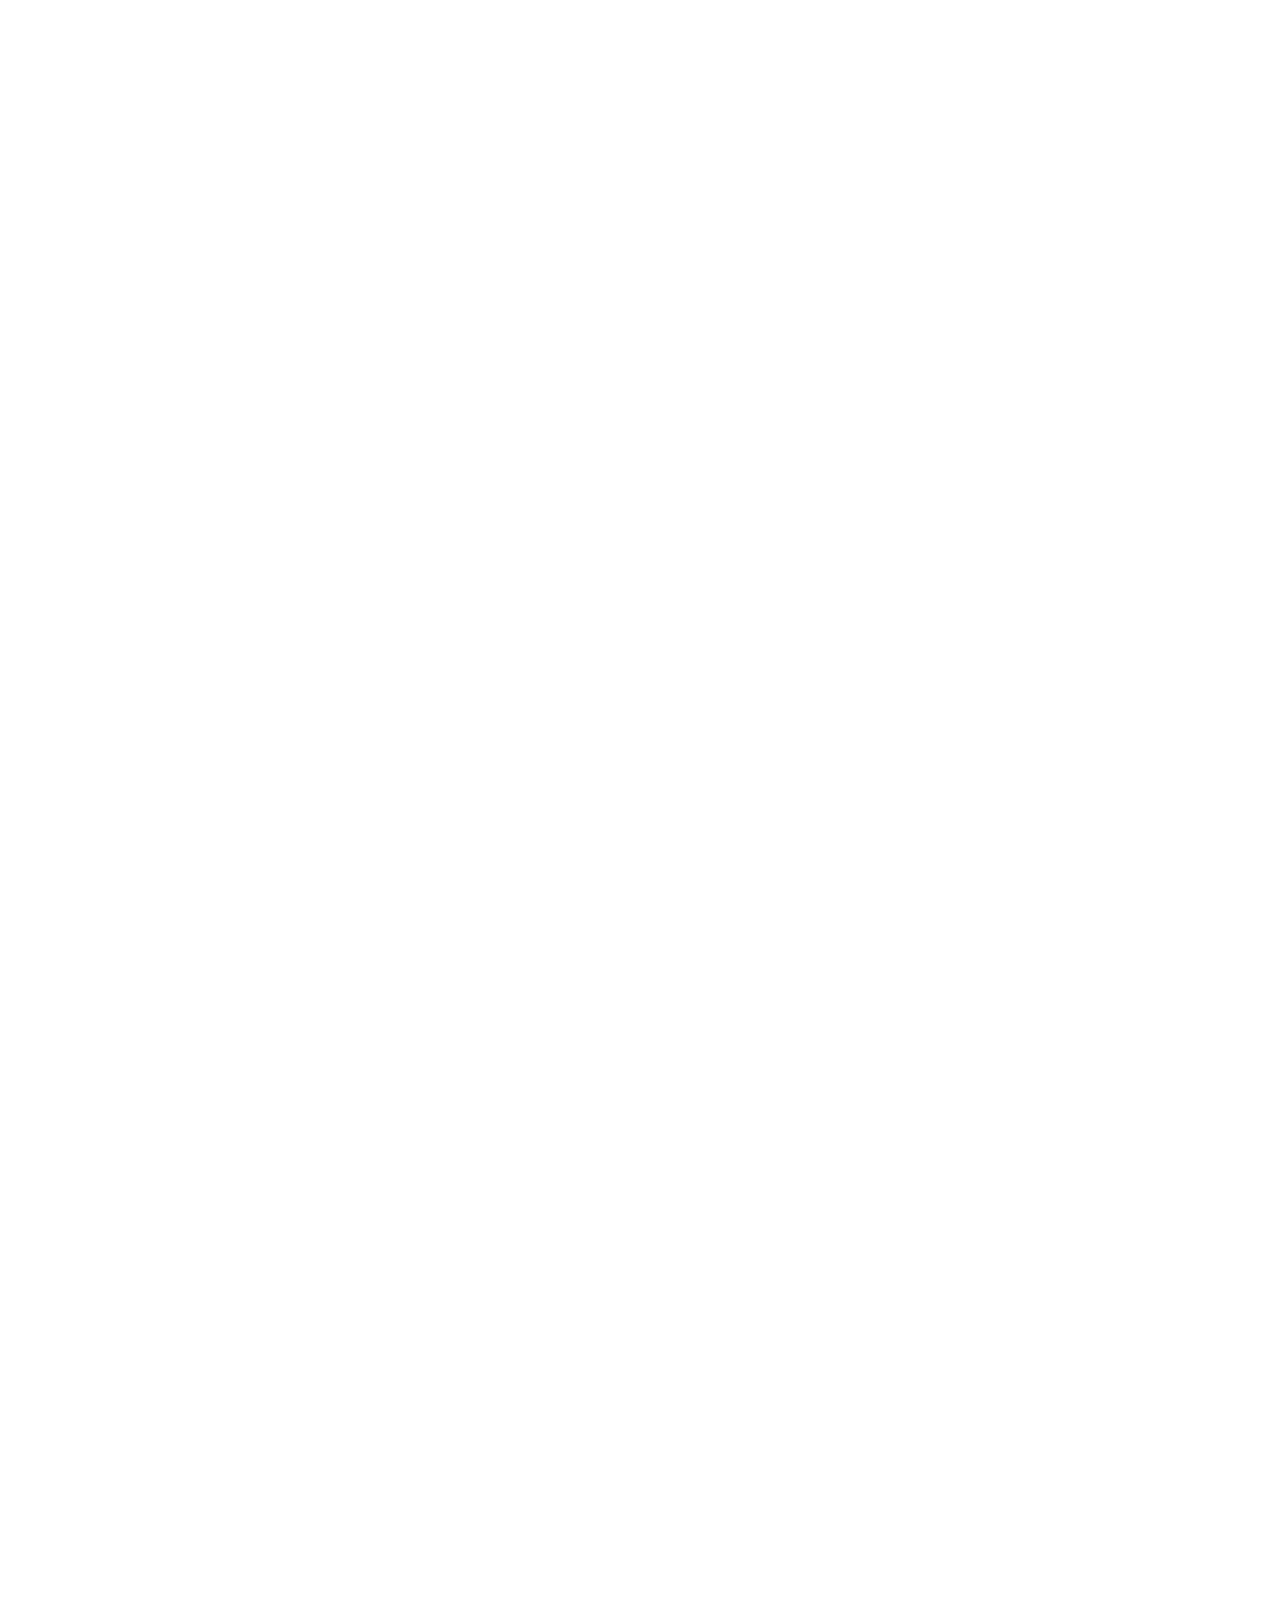
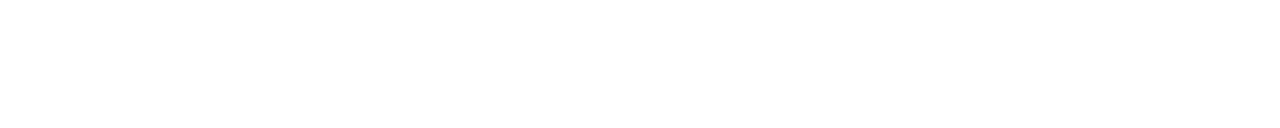
==== index.html @ 979b958a "Process overview text changes." ====
<!DOCTYPE html>

<html lang="en" class="no-js">

<!-- HEAD -->

<head>
<meta charset="utf-8"/>
<meta http-equiv="X-UA-Compatible" content="IE=edge">
<title>XTRAC | Career Center</title>
<meta name="keywords" content=" " />
<meta name="description" content=" ">
<meta name="author" content=" ">

<!-- Mobile Metas -->
<meta name="viewport" content="width=device-width, minimum-scale=1.0, maximum-scale=1.0, user-scalable=no">

<!-- GLOBAL MANDATORY STYLES -->
<link href='https://fonts.googleapis.com/css?family=Roboto:100,400,700,500,300,300italic' rel='stylesheet' type='text/css'>
<link href='https://fonts.googleapis.com/css?family=Droid+Serif:400,400italic,700,700italic' rel='stylesheet' type='text/css'>
<link href="assets/plugins/bootstrap/css/bootstrap.min.css" rel="stylesheet" type="text/css"/>
<link href="assets/plugins/font-awesome/css/font-awesome.min.css" rel="stylesheet" type="text/css"/>
<link href="assets/plugins/et-line/et-line.css" rel="stylesheet" type="text/css"/>
<link href="assets/plugins/themify/themify.css" rel="stylesheet" type="text/css"/>
<!-- END GLOBAL MANDATORY STYLES -->

<!-- BEGIN THEME PLUGINS STYLE -->
<link href="assets/plugins/scrollbar/jquery.mCustomScrollbar.css" rel="stylesheet" type="text/css"/>
<link href="assets/plugins/rev-slider/css/settings.css" rel="stylesheet" type="text/css">
<link href="assets/plugins/rev-slider/css/layers.css" rel="stylesheet" type="text/css">
<link href="assets/plugins/rev-slider/css/navigation.css" rel="stylesheet" type="text/css">
<link href="assets/css/animate.css" rel="stylesheet" type="text/css"/>
<link href="assets/plugins/magnific-popup/magnific-popup.css" rel="stylesheet" type="text/css"/>
<link href="assets/plugins/cubeportfolio/css/cubeportfolio.min.css" rel="stylesheet" type="text/css"/>
<!-- END THEME PLUGINS STYLE -->

<!-- THEME STYLES -->
<link href="assets/css/global.css" rel="stylesheet" type="text/css"/>
<!-- END THEME STYLES -->

<!-- THEME -->
<link href="assets/css/theme/dark.css" rel="stylesheet" type="text/css"/>
<link href="assets/css/theme/base.css" rel="stylesheet" type="text/css" id="style-color"/>
<!-- END THEME -->

<!-- BEGIN JQUERY -->
<script type="text/javascript" src="assets/plugins/jquery.min.js"></script>
<!-- END JQUERY -->

<!-- BEGIN SLIDER REVOLUTION -->
<script type="text/javascript" src="assets/plugins/rev-slider/js/jquery.themepunch.tools.min.js"></script>
<script type="text/javascript" src="assets/plugins/rev-slider/js/jquery.themepunch.revolution.min.js"></script>

<!-- SLIDER REVOLUTION 5.0 EXTENSIONS  
    (Load Extensions only on Local File Systems !  
    The following part can be removed on Server for On Demand Loading) -->  
<script type="text/javascript" src="assets/plugins/rev-slider/js/extensions/revolution.extension.actions.min.js"></script>
<script type="text/javascript" src="assets/plugins/rev-slider/js/extensions/revolution.extension.carousel.min.js"></script>
<script type="text/javascript" src="assets/plugins/rev-slider/js/extensions/revolution.extension.kenburn.min.js"></script>
<script type="text/javascript" src="assets/plugins/rev-slider/js/extensions/revolution.extension.layeranimation.min.js"></script>
<script type="text/javascript" src="assets/plugins/rev-slider/js/extensions/revolution.extension.migration.min.js"></script>
<script type="text/javascript" src="assets/plugins/rev-slider/js/extensions/revolution.extension.navigation.min.js"></script>
<script type="text/javascript" src="assets/plugins/rev-slider/js/extensions/revolution.extension.parallax.min.js"></script>
<script type="text/javascript" src="assets/plugins/rev-slider/js/extensions/revolution.extension.slideanims.min.js"></script>
<script type="text/javascript" src="assets/plugins/rev-slider/js/extensions/revolution.extension.video.min.js"></script>
<!-- END SLIDER REVOLUTION -->

<!-- FAVICON -->
<link rel="shortcut icon" href="favicon.ico"/>
<!-- END FAVICON -->
</head>
<!-- END HEAD -->

<!-- BODY -->
<body class="gold-color-theme">

<!-- WRAPPER -->
<div class="wrapper animsition">
    <!--========== HEADER TRANSPARENT ==========-->
    <header class="header-transparent header-transparent-bb navbar-fixed-top header-sticky">
        <!-- Navbar -->
        <nav class="navbar mega-menu" role="navigation">
            <div class="container">
            
                <!-- Brand and toggle get grouped for better mobile display -->
                <div class="menu-container">
                    <button type="button" class="navbar-toggle" data-toggle="collapse" data-target=".nav-collapse">
                        <span class="sr-only">Toggle navigation</span>
                        <span class="toggle-icon"></span>
                    </button>

                    <!-- Navbar Actions -->
                    <div class="navbar-actions">
                        <!-- Login Button -->
                        <ul class="nav navbar-nav">
	                        <!-- Login -->
	                        <li class="nav-item nav-item-bg form-modal-nav radius-50">
	                            <a class="nav-item-child form-modal-login radius-50" href="login.html">Login</a>
	                        </li>
	                        <!-- End Login -->
                        </ul>
                        <!-- End Login Button -->
                        
                        <!-- Search Fullscreen
                        <div class="navbar-actions-shrink search-fullscreen search-fullscreen-trigger-white">
                            <div class="search-fullscreen-trigger">
                                <i class="search-fullscreen-trigger-icon ti-search"></i>
                            </div>
                            <div class="search-fullscreen-overlay">
                                <div class="search-fullscreen-overlay-content">
                                    <div class="search-fullscreen-input-group">
                                        <input type="text" class="form-control search-fullscreen-input" placeholder="Search for ...">
                                        <button class="search-fullscreen-search" type="button"><i class="search-fullscreen-search-icon fa fa-search"></i></button>
                                    </div>
                                </div>
                            </div>
                            <div class="search-fullscreen-bg-overlay">
                                <div class="search-fullscreen-close">&times;</div>
                            </div>
                        </div>
                        End Search Fullscreen -->

                        <!-- Sidebar -->
                        <a class="navbar-actions-shrink sidebar-trigger sidebar-trigger-style-white" href="javascript:void(0);">
                            <span class="sidebar-trigger-icon"></span>
                        </a>
                        <!-- End Sidebar -->
                    </div>
                    <!-- End Navbar Actions -->

                    <!-- Logo -->
                    <div class="navbar-logo">
                        <a class="navbar-logo-wrap" href="index.html">
                            <img class="navbar-logo-img navbar-logo-img-white" src="assets/img/logo-default-white.png" alt="Ark">
                            <img class="navbar-logo-img navbar-logo-img-dark" src="assets/img/logo-default.png" alt="Ark">
                        </a>
                    </div>
                    <!-- End Logo -->
                </div>

                <!-- Collect the nav links, forms, and other content for toggling -->
                <div class="collapse navbar-collapse nav-collapse">
                    <div class="menu-container">
                        <ul class="nav navbar-nav">
                            <!-- Home -->
                            <li class="nav-item">
                                <a class="nav-item-child radius-3 active" href="index.html">
                                    Home
                                </a>
                            </li>
                            <!-- End Home -->

                            <!-- Assessments -->
                            <li class="nav-item dropdown mega-menu-fullwidth">
                                <a class="nav-item-child dropdown-toggle radius-3" href="assessments.html">
                                    Assessments
                                </a>
                            </li>
                            <!-- End Assessments -->
                            
                            <li class="nav-item">
                                <a class="nav-item-child radius-3" href="profile.html">
                                    Build Your Profile
                                </a>
                            </li>
                        </ul>
                    </div>
                </div>
                <!-- End Navbar Collapse -->
            </div>
            <!--// End Container-->
        </nav>
        <!-- Navbar -->
    </header>
    <!--========== END HEADER TRANSPARENT ==========-->

    <!--========== SIDEBAR ==========-->
    <div class="sidebar-nav scrollbar">
        <a class="sidebar-trigger sidebar-nav-trigger" href="javascript:void(0);">
            <span class="sidebar-trigger-icon"></span>
        </a>
        <div class="sidebar-nav-content">
            <h3 class="sidebar-nav-title">Get In Touch</h3>
            <p class="sidebar-nav-about-text"><span class="fweight-400">Address:</span> 49 North 400 West, Salt Lake City, UT</p>
            <p class="sidebar-nav-about-text"><span class="fweight-400">Phone:</span> (801) 537-4775</p>
            <p class="sidebar-nav-about-text margin-b-40"><span class="fweight-400">Email:</span> <a class="sidebar-nav-about-link" href="mailto:nathan.muirbrook@fmr.com">nathan.muirbrook@fmr.com</a></p>
            <input type="text" class="form-control sidebar-nav-comment-input margin-b-10 radius-3" placeholder="Your Name">
            <input type="email" class="form-control sidebar-nav-comment-input margin-b-10 radius-3" placeholder="Your e-Mail">
            <textarea class="form-control sidebar-nav-comment-input margin-b-30 radius-3" rows="3" placeholder="Your message"></textarea>
            <button type="button" class="btn-white-brd btn-base-sm radius-3">Submit</button>
        </div>
    </div>
    <!--========== END SIDEBAR ==========-->

    <!--========== REVOLUTION SLIDER ==========-->
    <div class="rev_slider_wrapper fullwidthbanner-container" style="margin: 0 auto; background-color: #f7f8fa; padding: 0; color: #fff; margin-top: 0; margin-bottom: 0;">
        <div id="rev-slider5" class="rev_slider fullwidthabanner" style="display: none;">
            <ul>
                <!-- Slide -->
                <li data-transition="slidingoverlayhorizontal" data-slotamount="default" data-easein="default" data-easeout="default" data-masterspeed="default" data-rotate="90" data-saveperformance="off" data-title="Multifanctional Magic">
                    <!-- Main Image -->
                    <img src="assets/img/1920x1080/35.jpg" alt="" data-bgposition="center top" data-bgfit="cover" data-bgrepeat="no-repeat" class="rev-slidebg" data-no-retina>
					<!-- Layers
                    <div class="rs-background-video-layer"
                        data-forcerewind="on"
                        data-volume="mute"
                        data-videowidth="100%"
                        data-videoheight="100%"
                        data-start="10"
                        data-videomp4="soft_eng.mp4"
                        data-videopreload="preload"
                        data-videoloop="loopandnoslidestop"
                        data-forceCover="1"
                        data-aspectratio="16:10"
                        data-autoplay="true"
                        data-autoplayonlyfirsttime="false"
                        data-nextslideatend="true">
                    </div>
                     -->
                    <!-- Layers -->
                    <div class="tp-caption tp-resizeme rs-parallaxlevel-0 color-white"
                        data-x="['center','center','center','center']" data-hoffset="['0,'0','0','0']"
                        data-y="['middle','middle','middle','middle']" data-voffset="['-140','-140','-140','-90']"
                        data-fontsize="['50','50','50','40']"
                        data-lineheight="['65','65','65','55']"
                        data-width="none"
                        data-height="none"
                        data-whitespace="nowrap"
                        data-fontweight="400"
                        data-transform_idle="o:1;"
                        data-transform_in="y:50px;opacity:0;s:1500;e:Power3.easeInOut;"
                        data-transform_out="y:50px;opacity:0;s:1000;s:1000;"
                        data-start="2000"
                        data-splitin="none"
                        data-splitout="none"
                        data-basealign="slide"
                        data-responsive_offset="on"
                        style="z-index: 6; white-space: nowrap;">
                        You've been on this career path forever?
                    </div>
                    <div class="tp-caption tp-resizeme rs-parallaxlevel-0 color-white"
                        data-x="['center','center','center','center']" data-hoffset="['30,'30','30','-10']"
                        data-y="['middle','middle','middle','middle']" data-voffset="['-30','-30','-30','-15']"
                        data-fontsize="['85','85','85','55']"
                        data-lineheight="['100','100','100','75']"
                        data-width="none"
                        data-height="none"
                        data-whitespace="nowrap"
                        data-fontweight="600"
                        data-transform_idle="o:1;"
                        data-transform_in="z:0;rX:0deg;rY:0;rZ:0;sX:1.5;sY:1.5;skX:0;skY:0;opacity:0;s:1500;e:Power3.easeInOut;"
                        data-transform_out="y:[100%];s:1000;e:Power2.easeInOut;s:1000;e:Power2.easeInOut;"
                        data-mask_in="x:0px;y:0px;"
                        data-mask_out="x:inherit;y:inherit;"
                        data-start="4000"
                        data-splitin="none"
                        data-splitout="none"
                        data-basealign="slide"
                        data-responsive_offset="on"
                        style="z-index: 6; white-space: nowrap;">
                        Are you ready to step into your future...
                    </div>
                    <div class="tp-caption tp-resizeme rs-parallaxlevel-0 color-white"
                        data-x="['center','center','center','center']" data-hoffset="['-275,'0','0','0']"
                        data-y="['middle','middle','middle','middle']" data-voffset="['80','80','80','60']"
                        data-fontsize="['50','50','50','40']"
                        data-lineheight="['40','40','40','30']"
                        data-width="none"
                        data-height="none"
                        data-whitespace="nowrap"
                        data-transform_idle="o:1;"
                        data-transform_in="y:50px;opacity:0;s:1500;e:Power3.easeInOut;"
                        data-transform_out="y:50px;opacity:0;s:1000;s:1000;"
                        data-start="6000"
                        data-splitin="none"
                        data-splitout="none"
                        data-basealign="slide"
                        data-responsive_offset="on"
                        style="z-index: 6; font-style: italic; white-space: nowrap;">
                        You can join us...
                    </div>
                    <div class="tp-caption tp-resizeme rs-parallaxlevel-0 color-white"
                        data-x="['center','center','center','center']" data-hoffset="['250,'0','0','0']"
                        data-y="['middle','middle','middle','middle']" data-voffset="['80','120','120','90']"
                        data-fontsize="['50','50','50','40']"
                        data-lineheight="['40','40','40','30']"
                        data-width="none"
                        data-height="none"
                        data-whitespace="nowrap"
                        data-fontweight="600"
                        data-transform_idle="o:1;"
                        data-transform_in="y:50px;opacity:0;s:1500;e:Power3.easeInOut;"
                        data-transform_out="y:50px;opacity:0;s:1000;s:1000;"
                        data-start="8000"
                        data-splitin="none"
                        data-splitout="none"
                        data-basealign="slide"
                        data-responsive_offset="on"
                        style="z-index: 6; font-style: italic; white-space: nowrap;">
                        If you have what it takes!
                    </div>
                    <div class="tp-caption font-style-italic font-family-droid color-white" 
                        data-x="['right','right','center','center']" data-hoffset="['200','200','0','0']"
                        data-y="['bottom','bottom','bottom','bottom']" data-voffset="['100','100','60','60']"
                        data-fontsize="['13','13','13','13']"
                        data-lineheight="['25','25','25','25']"
                        data-width="none"
                        data-height="none"
                        data-whitespace="nowrap"
                        data-transform_idle="o:1;"
                        data-style_hover="cursor:pointer;"
                        data-transform_in="y:50px;opacity:0;s:1500;e:Power3.easeInOut;"
                        data-transform_out="y:50px;opacity:0;s:1000;s:1000;"
                        data-start="8000"
                        data-splitin="none"
                        data-splitout="none"
                        data-actions='[{"event":"click","action":"scrollbelow","offset":"-70px"}]'
                        data-basealign="slide"
                        data-responsive_offset="off"
                        data-responsive="off"
                        style="z-index: 11;">
                        <span class="display-ib margin-r-10">Scroll down</span>
                        <i class="scrollbelow-action-icon-v2 fa fa-angle-double-down"></i>
                    </div>
                </li>
                <!-- End Slide -->

                <li data-transition="slidingoverlayhorizontal" data-slotamount="default" data-easein="default" data-easeout="default" data-masterspeed="default" data-rotate="0" data-saveperformance="off" data-title="Multifanctional Magic">
                    <!-- Main Image -->
                    <img src="assets/img/1920x1080/18.jpg" alt="" data-bgposition="center top" data-bgfit="cover" data-bgrepeat="no-repeat" class="rev-slidebg" data-no-retina>
                    <!-- Layers -->
                    <div class="tp-caption tp-resizeme rs-parallaxlevel-0 color-white"
                        data-x="['center','center','center','center']" data-hoffset="['0,'0','0','0']"
                        data-y="['middle','middle','middle','middle']" data-voffset="['-140','-140','-140','-90']"
                        data-fontsize="['50','50','50','40']"
                        data-lineheight="['65','65','65','55']"
                        data-width="none"
                        data-height="none"
                        data-whitespace="nowrap"
                        data-fontweight="400"
                        data-transform_idle="o:1;"
                        data-transform_in="y:50px;opacity:0;s:1500;e:Power3.easeInOut;"
                        data-transform_out="y:50px;opacity:0;s:1000;s:1000;"
                        data-start="500"
                        data-splitin="none"
                        data-splitout="none"
                        data-basealign="slide"
                        data-responsive_offset="on"
                        style="z-index: 6; white-space: nowrap;">
                        A wide range of opportunities...
                    </div>
                    <div class="tp-caption tp-resizeme rs-parallaxlevel-0 color-white"
                        data-x="['center','center','center','center']" data-hoffset="['30,'30','30','-10']"
                        data-y="['middle','middle','middle','middle']" data-voffset="['-30','-30','-30','-15']"
                        data-fontsize="['85','85','85','55']"
                        data-lineheight="['100','100','100','75']"
                        data-width="none"
                        data-height="none"
                        data-whitespace="nowrap"
                        data-fontweight="600"
                        data-transform_idle="o:1;"
                        data-transform_in="z:0;rX:0deg;rY:0;rZ:0;sX:1.5;sY:1.5;skX:0;skY:0;opacity:0;s:1500;e:Power3.easeInOut;"
                        data-transform_out="y:[100%];s:1000;e:Power2.easeInOut;s:1000;e:Power2.easeInOut;"
                        data-mask_in="x:0px;y:0px;"
                        data-mask_out="x:inherit;y:inherit;"
                        data-start="2500"
                        data-splitin="none"
                        data-splitout="none"
                        data-basealign="slide"
                        data-responsive_offset="on"
                        style="z-index: 6; white-space: nowrap;">
                        A hunger for innovation and improvement... 
                    </div>
                    <div class="tp-caption tp-resizeme rs-parallaxlevel-0 color-white"
                        data-x="['center','center','center','center']" data-hoffset="['-275,'0','0','0']"
                        data-y="['middle','middle','middle','middle']" data-voffset="['80','80','80','60']"
                        data-fontsize="['50','50','50','40']"
                        data-lineheight="['40','40','40','30']"
                        data-width="none"
                        data-height="none"
                        data-whitespace="nowrap"
                        data-transform_idle="o:1;"
                        data-transform_in="y:50px;opacity:0;s:1500;e:Power3.easeInOut;"
                        data-transform_out="y:50px;opacity:0;s:1000;s:1000;"
                        data-start="4500"
                        data-splitin="none"
                        data-splitout="none"
                        data-basealign="slide"
                        data-responsive_offset="on"
                        style="z-index: 6; font-style: italic; white-space: nowrap;">
                        Built on strong values...
                    </div>
                    <div class="tp-caption tp-resizeme rs-parallaxlevel-0 color-white"
                        data-x="['center','center','center','center']" data-hoffset="['250,'0','0','0']"
                        data-y="['middle','middle','middle','middle']" data-voffset="['80','120','120','90']"
                        data-fontsize="['50','50','50','40']"
                        data-lineheight="['40','40','40','30']"
                        data-width="none"
                        data-height="none"
                        data-whitespace="nowrap"
                        data-fontweight="600"
                        data-transform_idle="o:1;"
                        data-transform_in="y:50px;opacity:0;s:1500;e:Power3.easeInOut;"
                        data-transform_out="y:50px;opacity:0;s:1000;s:1000;"
                        data-start="6500"
                        data-splitin="none"
                        data-splitout="none"
                        data-basealign="slide"
                        data-responsive_offset="on"
                        style="z-index: 6; font-style: italic; white-space: nowrap;">
                        Join the team!
                    </div>
                    <div class="tp-caption font-style-italic font-family-droid color-white" 
                        data-x="['right','right','center','center']" data-hoffset="['200','200','0','0']"
                        data-y="['bottom','bottom','bottom','bottom']" data-voffset="['100','100','60','60']"
                        data-fontsize="['13','13','13','13']"
                        data-lineheight="['25','25','25','25']"
                        data-width="none"
                        data-height="none"
                        data-whitespace="nowrap"
                        data-transform_idle="o:1;"
                        data-style_hover="cursor:pointer;"
                        data-transform_in="y:50px;opacity:0;s:1500;e:Power3.easeInOut;"
                        data-transform_out="y:50px;opacity:0;s:1000;s:1000;"
                        data-start="6500"
                        data-splitin="none"
                        data-splitout="none"
                        data-actions='[{"event":"click","action":"scrollbelow","offset":"-70px"}]'
                        data-basealign="slide"
                        data-responsive_offset="off"
                        data-responsive="off"
                        style="z-index: 11;">
                        <span class="display-ib margin-r-10">Scroll down</span>
                        <i class="scrollbelow-action-icon-v2 fa fa-angle-double-down"></i>
                    </div>
                </li>
                <!-- End Slide -->
                
                <li data-transition="slidingoverlayhorizontal" data-slotamount="default" data-easein="default" data-easeout="default" data-masterspeed="default" data-rotate="0" data-saveperformance="off" data-title="Multifanctional Magic">
                    <!-- Main Image -->
                    <img src="assets/img/1920x1080/62.jpg" alt="" data-bgposition="center top" data-bgfit="cover" data-bgrepeat="no-repeat" class="rev-slidebg" data-no-retina>
                    <!-- Layers -->
                    <!-- Layers -->
                    <div class="tp-caption tp-resizeme rs-parallaxlevel-0 color-white"
                         data-x="['center','center','center','center']" data-hoffset="['0,'0','0','0']"
                         data-y="['middle','middle','middle','middle']" data-voffset="['-140','-140','-140','-90']"
                         data-fontsize="['50','50','50','40']"
                         data-lineheight="['65','65','65','55']"
                         data-width="none"
                         data-height="none"
                         data-whitespace="nowrap"
                         data-fontweight="400"
                         data-transform_idle="o:1;"
                         data-transform_in="y:50px;opacity:0;s:1500;e:Power3.easeInOut;"
                         data-transform_out="y:50px;opacity:0;s:1000;s:1000;"
                         data-start="500"
                         data-splitin="none"
                         data-splitout="none"
                         data-basealign="slide"
                         data-responsive_offset="on"
                         style="z-index: 6; white-space: nowrap;">
                        XTRAC Solutions, a Fidelity Investment company... 
                    </div>
                    <div class="tp-caption tp-resizeme rs-parallaxlevel-0 color-white"
                         data-x="['center','center','center','center']" data-hoffset="['30,'30','30','-10']"
                         data-y="['middle','middle','middle','middle']" data-voffset="['-30','-30','-30','-15']"
                         data-fontsize="['85','85','85','55']"
                         data-lineheight="['100','100','100','75']"
                         data-width="none"
                         data-height="none"
                         data-whitespace="nowrap"
                         data-fontweight="600"
                         data-transform_idle="o:1;"
                         data-transform_in="z:0;rX:0deg;rY:0;rZ:0;sX:1.5;sY:1.5;skX:0;skY:0;opacity:0;s:1500;e:Power3.easeInOut;"
                         data-transform_out="y:[100%];s:1000;e:Power2.easeInOut;s:1000;e:Power2.easeInOut;"
                         data-mask_in="x:0px;y:0px;"
                         data-mask_out="x:inherit;y:inherit;"
                         data-start="2500"
                         data-splitin="none"
                         data-splitout="none"
                         data-basealign="slide"
                         data-responsive_offset="on"
                         style="z-index: 6; white-space: nowrap;">
                        We hire leading edge technologists...
                    </div>
                    <div class="tp-caption tp-resizeme rs-parallaxlevel-0 color-white"
                         data-x="['center','center','center','center']" data-hoffset="['-275,'0','0','0']"
                         data-y="['middle','middle','middle','middle']" data-voffset="['80','80','80','60']"
                         data-fontsize="['50','50','50','40']"
                         data-lineheight="['40','40','40','30']"
                         data-width="none"
                         data-height="none"
                         data-whitespace="nowrap"
                         data-transform_idle="o:1;"
                         data-transform_in="y:50px;opacity:0;s:1500;e:Power3.easeInOut;"
                         data-transform_out="y:50px;opacity:0;s:1000;s:1000;"
                         data-start="4500"
                         data-splitin="none"
                         data-splitout="none"
                         data-basealign="slide"
                         data-responsive_offset="on"
                         style="z-index: 6; font-style: italic; white-space: nowrap;">
                        So show us...
                    </div>
                    <div class="tp-caption tp-resizeme rs-parallaxlevel-0 color-white"
                         data-x="['center','center','center','center']" data-hoffset="['250,'0','0','0']"
                         data-y="['middle','middle','middle','middle']" data-voffset="['80','120','120','90']"
                         data-fontsize="['50','50','50','40']"
                         data-lineheight="['40','40','40','30']"
                         data-width="none"
                         data-height="none"
                         data-whitespace="nowrap"
                         data-fontweight="600"
                         data-transform_idle="o:1;"
                         data-transform_in="y:50px;opacity:0;s:1500;e:Power3.easeInOut;"
                         data-transform_out="y:50px;opacity:0;s:1000;s:1000;"
                         data-start="6500"
                         data-splitin="none"
                         data-splitout="none"
                         data-basealign="slide"
                         data-responsive_offset="on"
                         style="z-index: 6; font-style: italic; white-space: nowrap;">
                        You have what it takes!
                    </div>
                    <div class="tp-caption font-style-italic font-family-droid color-white"
                         data-x="['right','right','center','center']" data-hoffset="['200','200','0','0']"
                         data-y="['bottom','bottom','bottom','bottom']" data-voffset="['100','100','60','60']"
                         data-fontsize="['13','13','13','13']"
                         data-lineheight="['25','25','25','25']"
                         data-width="none"
                         data-height="none"
                         data-whitespace="nowrap"
                         data-transform_idle="o:1;"
                         data-style_hover="cursor:pointer;"
                         data-transform_in="y:50px;opacity:0;s:1500;e:Power3.easeInOut;"
                         data-transform_out="y:50px;opacity:0;s:1000;s:1000;"
                         data-start="6500"
                         data-splitin="none"
                         data-splitout="none"
                         data-actions='[{"event":"click","action":"scrollbelow","offset":"-70px"}]'
                         data-basealign="slide"
                         data-responsive_offset="off"
                         data-responsive="off"
                         style="z-index: 11;">
                        <span class="display-ib margin-r-10">Scroll down</span>
                        <i class="scrollbelow-action-icon-v2 fa fa-angle-double-down"></i>
                    </div>
                </li>
                <!-- End Slide -->
            </ul>
            <div class="tp-bannertimer" style="height: 7px; background-color: rgba(255, 255, 255, 0.25);"></div>
        </div>
    </div>
    <!--========== END REVOLUTION SLIDER ==========-->

    <!--========== PAGE CONTENT ==========-->
    
    <!-- Process v3 -->
    <section class="content-md container">
        <!-- Heading v1 -->
        <div class="heading-v1 text-center margin-b-70">
            <h2 class="heading-v1-title">The XTRAC Assessment Process</h2>
            <p class="heading-v1-text">XTRAC Solutions is dedicated to finding only the best technologists. We understand that in the tech space, it can be difficult to truly show your talents during the traditional interview process. Thus, we've created an opportunity for top recruits to show us what they can really do! </p>
        </div>
        <!-- End Heading v1 -->
        
        <!-- Process v3 -->
        <div class="clearfix">
            <div class="row process-v3-border">
                <div class="col-md-3 col-sm-6 md-margin-b-50">
                    <div class="process-v3">
                        <img class="process-v3-element radius-circle" src="assets/img/250x250/15.jpg" alt="">
                        <h3 class="process-v3-title"><a href="profile.html">01. Create your profile</a></h3>
                        <p>Quick and painless. We use Github OAuth to create your account.</p>
                    </div>
                </div>
                <div class="col-md-3 col-sm-6 md-margin-b-50">
                    <div class="process-v3">
                        <img class="process-v3-element radius-circle" src="assets/img/250x250/11.jpg" alt="">
                        <h3 class="process-v3-title"><a href="profile.html">02. Upload your Resume</a></h3>
                        <p>Put your resume at the fingertips of our recruiting team.</p>
                    </div>
                </div>
                <div class="col-md-3 col-sm-6 sm-margin-b-50">
                    <div class="process-v3">
                        <img class="process-v3-element radius-circle" src="assets/img/250x250/16.jpg" alt="">
                        <h3 class="process-v3-title"><a href="profile.html">03. Show Us Your Work</a></h3>
                        <p>LinkedIN? Porfolio page? Code you're proud of? We want to see it!</p>
                    </div>
                </div>
                <div class="col-md-3 col-sm-6">
                    <div class="process-v3">
                        <img class="process-v3-element radius-circle" src="assets/img/250x250/14.jpg" alt="">
                        <h3 class="process-v3-title"><a href="assessments.html">04. Take Our Assessments</a></h3>
                        <p>Up for the challenge? We offer technical asssessments across a range of disciplines.</p>
                    </div>
                </div>
            </div>
            <!--// end row -->
            <!-- End Process v3 -->
        </div>
    </section>
    <!-- End Process v3 -->

    <!--========== FOOTER ==========-->
    <footer id="footer" class="footer-v2 footer-reveal">
        <div class="content-md container text-right">
            <div class="row">
	            <div class="margin-b-50">
	                <!-- Menu List -->
	                <ul class="list-inline footer-v2-menu-list">
						<li class="footer-v2-menu-list-item"><a class="footer-v2-menu-list-link" href="index.html">Home</a></li>
	                    <li class="footer-v2-menu-list-item"><a class="footer-v2-menu-list-link" href="assessments.html">Assessments</a></li>
	                    <li class="footer-v2-menu-list-item"><a class="footer-v2-menu-list-link" href="profile.html">My Profile</a></li>
	                    <li class="footer-v2-menu-list-item"><a class="footer-v2-menu-list-link" href="#">Contact</a></li>
	                    <li class="footer-v2-menu-list-item"><a class="footer-v2-menu-list-link" href="login.html">Login</a></li>
	                </ul>
	                <!-- End Menu List -->
	            </div>
            </div>

            <!-- Copyright -->
            <div class="row">
	            <div class="footer-v2-copyright">
	                <p class="footer-v2-text">XTRAC Solutions. &#169; 2016 All Rights Reserved.</p>
	            </div>
            </div>
            <!-- End Copyright -->
        </div>
    </footer>
    <!--========== END FOOTER ==========-->
</div>
<!-- END WRAPPER -->

<!-- Sidebar Content Overlay -->
<div class="sidebar-content-overlay"></div>
<!-- End Sidebar Content Overlay -->

<!-- Back To Top -->
<a href="javascript:void(0);" class="js-back-to-top back-to-top-theme"></a>
<!-- End Back To Top -->

<!--========== JAVASCRIPTS (Load javascripts at bottom, this will reduce page load time) ==========-->
<!--[if lt IE 9]>
<script src="assets/plugins/html5shiv.js"></script>
<script src="assets/plugins/respond.min.js"></script>
<![endif]-->
<!-- CORE PLUGINS -->
<script type="text/javascript" src="assets/plugins/jquery.migrate.min.js"></script>
<script type="text/javascript" src="assets/plugins/bootstrap/js/bootstrap.min.js"></script>
<!-- END CORE PLUGINS -->

<!-- PAGE LEVEL PLUGINS -->
<script type="text/javascript" src="assets/plugins/jquery.back-to-top.js"></script>
<script type="text/javascript" src="assets/plugins/jquery.smooth-scroll.js"></script>
<script type="text/javascript" src="assets/plugins/jquery.animsition.min.js"></script>
<script type="text/javascript" src="assets/plugins/scrollbar/jquery.mCustomScrollbar.concat.min.js"></script>
<script type="text/javascript" src="assets/plugins/jquery.wow.min.js"></script>
<script type="text/javascript" src="assets/plugins/counter/waypoints.min.js"></script>
<script type="text/javascript" src="assets/plugins/counter/jquery.counterup.min.js"></script>
<script type="text/javascript" src="assets/plugins/cubeportfolio/js/jquery.cubeportfolio.min.js"></script>
<script type="text/javascript" src="assets/plugins/jquery.html5.video.vide.js"></script>
<script type="text/javascript" src="assets/plugins/jquery.masonry.pkgd.min.js"></script>
<script type="text/javascript" src="assets/plugins/jquery.imagesloaded.pkgd.min.js"></script>
<script type="text/javascript" src="assets/plugins/validation/jquery.validate.min.js"></script>
<script type="text/javascript" src="assets/plugins/magnific-popup/jquery.magnific-popup.min.js"></script>
<!-- END PAGE LEVEL PLUGINS -->

<!-- PAGE LEVEL SCRIPTS -->
<script type="text/javascript" src="assets/scripts/app.js"></script>
<script type="text/javascript" src="assets/scripts/components/header-sticky.js"></script>
<script type="text/javascript" src="assets/scripts/components/animsition.js"></script>
<script type="text/javascript" src="assets/scripts/components/scrollbar.js"></script>
<script type="text/javascript" src="assets/scripts/components/form-modal.js"></script>
<script type="text/javascript" src="assets/scripts/components/rev-slider.js"></script>
<script type="text/javascript" src="assets/scripts/components/counters.js"></script>
<script type="text/javascript" src="assets/scripts/portfolio/portfolio-3-col-grid.js"></script>
<script type="text/javascript" src="assets/scripts/components/masonry.js"></script>
<script type="text/javascript" src="assets/scripts/components/wow.js"></script>
<script type="text/javascript" src="assets/scripts/components/comment-form.js"></script>
<script type="text/javascript" src="assets/scripts/components/magnific-popup.js"></script>
<!-- END PAGE LEVEL SCRIPTS -->

<script src="assets/app.js"></script>
<!--========== END JAVASCRIPTS ==========-->


</body>
<!-- END BODY -->

</html>
---- assets/plugins/et-line/et-line.css ----
@font-face {
	font-family: 'et-line';
	src:url('fonts/et-line.eot');
	src:url('fonts/et-line.eot?#iefix') format('embedded-opentype'),
		url('fonts/et-line.woff') format('woff'),
		url('fonts/et-line.ttf') format('truetype'),
		url('fonts/et-line.svg#et-line') format('svg');
	font-weight: normal;
	font-style: normal;
}

/* Use the following CSS code if you want to use data attributes for inserting your icons */
[data-icon]:before {
	font-family: 'et-line';
	content: attr(data-icon);
	speak: none;
	font-weight: normal;
	font-variant: normal;
	text-transform: none;
	line-height: 1;
	-webkit-font-smoothing: antialiased;
	-moz-osx-font-smoothing: grayscale;
	display:inline-block;
}

/* Use the following CSS code if you want to have a class per icon */
/*
Instead of a list of all class selectors,
you can use the generic selector below, but it's slower:
[class*="icon-"] {
*/
.icon-mobile, .icon-laptop, .icon-desktop, .icon-tablet, .icon-phone, .icon-document, .icon-documents, .icon-search, .icon-clipboard, .icon-newspaper, .icon-notebook, .icon-book-open, .icon-browser, .icon-calendar, .icon-presentation, .icon-picture, .icon-pictures, .icon-video, .icon-camera, .icon-printer, .icon-toolbox, .icon-briefcase, .icon-wallet, .icon-gift, .icon-bargraph, .icon-grid, .icon-expand, .icon-focus, .icon-edit, .icon-adjustments, .icon-ribbon, .icon-hourglass, .icon-lock, .icon-megaphone, .icon-shield, .icon-trophy, .icon-flag, .icon-map, .icon-puzzle, .icon-basket, .icon-envelope, .icon-streetsign, .icon-telescope, .icon-gears, .icon-key, .icon-paperclip, .icon-attachment, .icon-pricetags, .icon-lightbulb, .icon-layers, .icon-pencil, .icon-tools, .icon-tools-2, .icon-scissors, .icon-paintbrush, .icon-magnifying-glass, .icon-circle-compass, .icon-linegraph, .icon-mic, .icon-strategy, .icon-beaker, .icon-caution, .icon-recycle, .icon-anchor, .icon-profile-male, .icon-profile-female, .icon-bike, .icon-wine, .icon-hotairballoon, .icon-globe, .icon-genius, .icon-map-pin, .icon-dial, .icon-chat, .icon-heart, .icon-cloud, .icon-upload, .icon-download, .icon-target, .icon-hazardous, .icon-piechart, .icon-speedometer, .icon-global, .icon-compass, .icon-lifesaver, .icon-clock, .icon-aperture, .icon-quote, .icon-scope, .icon-alarmclock, .icon-refresh, .icon-happy, .icon-sad, .icon-facebook, .icon-twitter, .icon-googleplus, .icon-rss, .icon-tumblr, .icon-linkedin, .icon-dribbble {
	font-family: 'et-line';
	speak: none;
	font-style: normal;
	font-weight: normal;
	font-variant: normal;
	text-transform: none;
	line-height: 1;
	-webkit-font-smoothing: antialiased;
	-moz-osx-font-smoothing: grayscale;
	display:inline-block;
}
.icon-mobile:before {
	content: "\e000";
}
.icon-laptop:before {
	content: "\e001";
}
.icon-desktop:before {
	content: "\e002";
}
.icon-tablet:before {
	content: "\e003";
}
.icon-phone:before {
	content: "\e004";
}
.icon-document:before {
	content: "\e005";
}
.icon-documents:before {
	content: "\e006";
}
.icon-search:before {
	content: "\e007";
}
.icon-clipboard:before {
	content: "\e008";
}
.icon-newspaper:before {
	content: "\e009";
}
.icon-notebook:before {
	content: "\e00a";
}
.icon-book-open:before {
	content: "\e00b";
}
.icon-browser:before {
	content: "\e00c";
}
.icon-calendar:before {
	content: "\e00d";
}
.icon-presentation:before {
	content: "\e00e";
}
.icon-picture:before {
	content: "\e00f";
}
.icon-pictures:before {
	content: "\e010";
}
.icon-video:before {
	content: "\e011";
}
.icon-camera:before {
	content: "\e012";
}
.icon-printer:before {
	content: "\e013";
}
.icon-toolbox:before {
	content: "\e014";
}
.icon-briefcase:before {
	content: "\e015";
}
.icon-wallet:before {
	content: "\e016";
}
.icon-gift:before {
	content: "\e017";
}
.icon-bargraph:before {
	content: "\e018";
}
.icon-grid:before {
	content: "\e019";
}
.icon-expand:before {
	content: "\e01a";
}
.icon-focus:before {
	content: "\e01b";
}
.icon-edit:before {
	content: "\e01c";
}
.icon-adjustments:before {
	content: "\e01d";
}
.icon-ribbon:before {
	content: "\e01e";
}
.icon-hourglass:before {
	content: "\e01f";
}
.icon-lock:before {
	content: "\e020";
}
.icon-megaphone:before {
	content: "\e021";
}
.icon-shield:before {
	content: "\e022";
}
.icon-trophy:before {
	content: "\e023";
}
.icon-flag:before {
	content: "\e024";
}
.icon-map:before {
	content: "\e025";
}
.icon-puzzle:before {
	content: "\e026";
}
.icon-basket:before {
	content: "\e027";
}
.icon-envelope:before {
	content: "\e028";
}
.icon-streetsign:before {
	content: "\e029";
}
.icon-telescope:before {
	content: "\e02a";
}
.icon-gears:before {
	content: "\e02b";
}
.icon-key:before {
	content: "\e02c";
}
.icon-paperclip:before {
	content: "\e02d";
}
.icon-attachment:before {
	content: "\e02e";
}
.icon-pricetags:before {
	content: "\e02f";
}
.icon-lightbulb:before {
	content: "\e030";
}
.icon-layers:before {
	content: "\e031";
}
.icon-pencil:before {
	content: "\e032";
}
.icon-tools:before {
	content: "\e033";
}
.icon-tools-2:before {
	content: "\e034";
}
.icon-scissors:before {
	content: "\e035";
}
.icon-paintbrush:before {
	content: "\e036";
}
.icon-magnifying-glass:before {
	content: "\e037";
}
.icon-circle-compass:before {
	content: "\e038";
}
.icon-linegraph:before {
	content: "\e039";
}
.icon-mic:before {
	content: "\e03a";
}
.icon-strategy:before {
	content: "\e03b";
}
.icon-beaker:before {
	content: "\e03c";
}
.icon-caution:before {
	content: "\e03d";
}
.icon-recycle:before {
	content: "\e03e";
}
.icon-anchor:before {
	content: "\e03f";
}
.icon-profile-male:before {
	content: "\e040";
}
.icon-profile-female:before {
	content: "\e041";
}
.icon-bike:before {
	content: "\e042";
}
.icon-wine:before {
	content: "\e043";
}
.icon-hotairballoon:before {
	content: "\e044";
}
.icon-globe:before {
	content: "\e045";
}
.icon-genius:before {
	content: "\e046";
}
.icon-map-pin:before {
	content: "\e047";
}
.icon-dial:before {
	content: "\e048";
}
.icon-chat:before {
	content: "\e049";
}
.icon-heart:before {
	content: "\e04a";
}
.icon-cloud:before {
	content: "\e04b";
}
.icon-upload:before {
	content: "\e04c";
}
.icon-download:before {
	content: "\e04d";
}
.icon-target:before {
	content: "\e04e";
}
.icon-hazardous:before {
	content: "\e04f";
}
.icon-piechart:before {
	content: "\e050";
}
.icon-speedometer:before {
	content: "\e051";
}
.icon-global:before {
	content: "\e052";
}
.icon-compass:before {
	content: "\e053";
}
.icon-lifesaver:before {
	content: "\e054";
}
.icon-clock:before {
	content: "\e055";
}
.icon-aperture:before {
	content: "\e056";
}
.icon-quote:before {
	content: "\e057";
}
.icon-scope:before {
	content: "\e058";
}
.icon-alarmclock:before {
	content: "\e059";
}
.icon-refresh:before {
	content: "\e05a";
}
.icon-happy:before {
	content: "\e05b";
}
.icon-sad:before {
	content: "\e05c";
}
.icon-facebook:before {
	content: "\e05d";
}
.icon-twitter:before {
	content: "\e05e";
}
.icon-googleplus:before {
	content: "\e05f";
}
.icon-rss:before {
	content: "\e060";
}
.icon-tumblr:before {
	content: "\e061";
}
.icon-linkedin:before {
	content: "\e062";
}
.icon-dribbble:before {
	content: "\e063";
}
---- assets/plugins/themify/themify.css ----
@font-face {
	font-family: 'themify';
	src:url('fonts/themify.eot?-fvbane');
	src:url('fonts/themify.eot?#iefix-fvbane') format('embedded-opentype'),
		url('fonts/themify.woff?-fvbane') format('woff'),
		url('fonts/themify.ttf?-fvbane') format('truetype'),
		url('fonts/themify.svg?-fvbane#themify') format('svg');
	font-weight: normal;
	font-style: normal;
}

[class^="ti-"], [class*=" ti-"] {
	font-family: 'themify';
	speak: none;
	font-style: normal;
	font-weight: normal;
	font-variant: normal;
	text-transform: none;
	line-height: 1;

	/* Better Font Rendering =========== */
	-webkit-font-smoothing: antialiased;
	-moz-osx-font-smoothing: grayscale;
}

.ti-wand:before {
	content: "\e600";
}
.ti-volume:before {
	content: "\e601";
}
.ti-user:before {
	content: "\e602";
}
.ti-unlock:before {
	content: "\e603";
}
.ti-unlink:before {
	content: "\e604";
}
.ti-trash:before {
	content: "\e605";
}
.ti-thought:before {
	content: "\e606";
}
.ti-target:before {
	content: "\e607";
}
.ti-tag:before {
	content: "\e608";
}
.ti-tablet:before {
	content: "\e609";
}
.ti-star:before {
	content: "\e60a";
}
.ti-spray:before {
	content: "\e60b";
}
.ti-signal:before {
	content: "\e60c";
}
.ti-shopping-cart:before {
	content: "\e60d";
}
.ti-shopping-cart-full:before {
	content: "\e60e";
}
.ti-settings:before {
	content: "\e60f";
}
.ti-search:before {
	content: "\e610";
}
.ti-zoom-in:before {
	content: "\e611";
}
.ti-zoom-out:before {
	content: "\e612";
}
.ti-cut:before {
	content: "\e613";
}
.ti-ruler:before {
	content: "\e614";
}
.ti-ruler-pencil:before {
	content: "\e615";
}
.ti-ruler-alt:before {
	content: "\e616";
}
.ti-bookmark:before {
	content: "\e617";
}
.ti-bookmark-alt:before {
	content: "\e618";
}
.ti-reload:before {
	content: "\e619";
}
.ti-plus:before {
	content: "\e61a";
}
.ti-pin:before {
	content: "\e61b";
}
.ti-pencil:before {
	content: "\e61c";
}
.ti-pencil-alt:before {
	content: "\e61d";
}
.ti-paint-roller:before {
	content: "\e61e";
}
.ti-paint-bucket:before {
	content: "\e61f";
}
.ti-na:before {
	content: "\e620";
}
.ti-mobile:before {
	content: "\e621";
}
.ti-minus:before {
	content: "\e622";
}
.ti-medall:before {
	content: "\e623";
}
.ti-medall-alt:before {
	content: "\e624";
}
.ti-marker:before {
	content: "\e625";
}
.ti-marker-alt:before {
	content: "\e626";
}
.ti-arrow-up:before {
	content: "\e627";
}
.ti-arrow-right:before {
	content: "\e628";
}
.ti-arrow-left:before {
	content: "\e629";
}
.ti-arrow-down:before {
	content: "\e62a";
}
.ti-lock:before {
	content: "\e62b";
}
.ti-location-arrow:before {
	content: "\e62c";
}
.ti-link:before {
	content: "\e62d";
}
.ti-layout:before {
	content: "\e62e";
}
.ti-layers:before {
	content: "\e62f";
}
.ti-layers-alt:before {
	content: "\e630";
}
.ti-key:before {
	content: "\e631";
}
.ti-import:before {
	content: "\e632";
}
.ti-image:before {
	content: "\e633";
}
.ti-heart:before {
	content: "\e634";
}
.ti-heart-broken:before {
	content: "\e635";
}
.ti-hand-stop:before {
	content: "\e636";
}
.ti-hand-open:before {
	content: "\e637";
}
.ti-hand-drag:before {
	content: "\e638";
}
.ti-folder:before {
	content: "\e639";
}
.ti-flag:before {
	content: "\e63a";
}
.ti-flag-alt:before {
	content: "\e63b";
}
.ti-flag-alt-2:before {
	content: "\e63c";
}
.ti-eye:before {
	content: "\e63d";
}
.ti-export:before {
	content: "\e63e";
}
.ti-exchange-vertical:before {
	content: "\e63f";
}
.ti-desktop:before {
	content: "\e640";
}
.ti-cup:before {
	content: "\e641";
}
.ti-crown:before {
	content: "\e642";
}
.ti-comments:before {
	content: "\e643";
}
.ti-comment:before {
	content: "\e644";
}
.ti-comment-alt:before {
	content: "\e645";
}
.ti-close:before {
	content: "\e646";
}
.ti-clip:before {
	content: "\e647";
}
.ti-angle-up:before {
	content: "\e648";
}
.ti-angle-right:before {
	content: "\e649";
}
.ti-angle-left:before {
	content: "\e64a";
}
.ti-angle-down:before {
	content: "\e64b";
}
.ti-check:before {
	content: "\e64c";
}
.ti-check-box:before {
	content: "\e64d";
}
.ti-camera:before {
	content: "\e64e";
}
.ti-announcement:before {
	content: "\e64f";
}
.ti-brush:before {
	content: "\e650";
}
.ti-briefcase:before {
	content: "\e651";
}
.ti-bolt:before {
	content: "\e652";
}
.ti-bolt-alt:before {
	content: "\e653";
}
.ti-blackboard:before {
	content: "\e654";
}
.ti-bag:before {
	content: "\e655";
}
.ti-move:before {
	content: "\e656";
}
.ti-arrows-vertical:before {
	content: "\e657";
}
.ti-arrows-horizontal:before {
	content: "\e658";
}
.ti-fullscreen:before {
	content: "\e659";
}
.ti-arrow-top-right:before {
	content: "\e65a";
}
.ti-arrow-top-left:before {
	content: "\e65b";
}
.ti-arrow-circle-up:before {
	content: "\e65c";
}
.ti-arrow-circle-right:before {
	content: "\e65d";
}
.ti-arrow-circle-left:before {
	content: "\e65e";
}
.ti-arrow-circle-down:before {
	content: "\e65f";
}
.ti-angle-double-up:before {
	content: "\e660";
}
.ti-angle-double-right:before {
	content: "\e661";
}
.ti-angle-double-left:before {
	content: "\e662";
}
.ti-angle-double-down:before {
	content: "\e663";
}
.ti-zip:before {
	content: "\e664";
}
.ti-world:before {
	content: "\e665";
}
.ti-wheelchair:before {
	content: "\e666";
}
.ti-view-list:before {
	content: "\e667";
}
.ti-view-list-alt:before {
	content: "\e668";
}
.ti-view-grid:before {
	content: "\e669";
}
.ti-uppercase:before {
	content: "\e66a";
}
.ti-upload:before {
	content: "\e66b";
}
.ti-underline:before {
	content: "\e66c";
}
.ti-truck:before {
	content: "\e66d";
}
.ti-timer:before {
	content: "\e66e";
}
.ti-ticket:before {
	content: "\e66f";
}
.ti-thumb-up:before {
	content: "\e670";
}
.ti-thumb-down:before {
	content: "\e671";
}
.ti-text:before {
	content: "\e672";
}
.ti-stats-up:before {
	content: "\e673";
}
.ti-stats-down:before {
	content: "\e674";
}
.ti-split-v:before {
	content: "\e675";
}
.ti-split-h:before {
	content: "\e676";
}
.ti-smallcap:before {
	content: "\e677";
}
.ti-shine:before {
	content: "\e678";
}
.ti-shift-right:before {
	content: "\e679";
}
.ti-shift-left:before {
	content: "\e67a";
}
.ti-shield:before {
	content: "\e67b";
}
.ti-notepad:before {
	content: "\e67c";
}
.ti-server:before {
	content: "\e67d";
}
.ti-quote-right:before {
	content: "\e67e";
}
.ti-quote-left:before {
	content: "\e67f";
}
.ti-pulse:before {
	content: "\e680";
}
.ti-printer:before {
	content: "\e681";
}
.ti-power-off:before {
	content: "\e682";
}
.ti-plug:before {
	content: "\e683";
}
.ti-pie-chart:before {
	content: "\e684";
}
.ti-paragraph:before {
	content: "\e685";
}
.ti-panel:before {
	content: "\e686";
}
.ti-package:before {
	content: "\e687";
}
.ti-music:before {
	content: "\e688";
}
.ti-music-alt:before {
	content: "\e689";
}
.ti-mouse:before {
	content: "\e68a";
}
.ti-mouse-alt:before {
	content: "\e68b";
}
.ti-money:before {
	content: "\e68c";
}
.ti-microphone:before {
	content: "\e68d";
}
.ti-menu:before {
	content: "\e68e";
}
.ti-menu-alt:before {
	content: "\e68f";
}
.ti-map:before {
	content: "\e690";
}
.ti-map-alt:before {
	content: "\e691";
}
.ti-loop:before {
	content: "\e692";
}
.ti-location-pin:before {
	content: "\e693";
}
.ti-list:before {
	content: "\e694";
}
.ti-light-bulb:before {
	content: "\e695";
}
.ti-Italic:before {
	content: "\e696";
}
.ti-info:before {
	content: "\e697";
}
.ti-infinite:before {
	content: "\e698";
}
.ti-id-badge:before {
	content: "\e699";
}
.ti-hummer:before {
	content: "\e69a";
}
.ti-home:before {
	content: "\e69b";
}
.ti-help:before {
	content: "\e69c";
}
.ti-headphone:before {
	content: "\e69d";
}
.ti-harddrives:before {
	content: "\e69e";
}
.ti-harddrive:before {
	content: "\e69f";
}
.ti-gift:before {
	content: "\e6a0";
}
.ti-game:before {
	content: "\e6a1";
}
.ti-filter:before {
	content: "\e6a2";
}
.ti-files:before {
	content: "\e6a3";
}
.ti-file:before {
	content: "\e6a4";
}
.ti-eraser:before {
	content: "\e6a5";
}
.ti-envelope:before {
	content: "\e6a6";
}
.ti-download:before {
	content: "\e6a7";
}
.ti-direction:before {
	content: "\e6a8";
}
.ti-direction-alt:before {
	content: "\e6a9";
}
.ti-dashboard:before {
	content: "\e6aa";
}
.ti-control-stop:before {
	content: "\e6ab";
}
.ti-control-shuffle:before {
	content: "\e6ac";
}
.ti-control-play:before {
	content: "\e6ad";
}
.ti-control-pause:before {
	content: "\e6ae";
}
.ti-control-forward:before {
	content: "\e6af";
}
.ti-control-backward:before {
	content: "\e6b0";
}
.ti-cloud:before {
	content: "\e6b1";
}
.ti-cloud-up:before {
	content: "\e6b2";
}
.ti-cloud-down:before {
	content: "\e6b3";
}
.ti-clipboard:before {
	content: "\e6b4";
}
.ti-car:before {
	content: "\e6b5";
}
.ti-calendar:before {
	content: "\e6b6";
}
.ti-book:before {
	content: "\e6b7";
}
.ti-bell:before {
	content: "\e6b8";
}
.ti-basketball:before {
	content: "\e6b9";
}
.ti-bar-chart:before {
	content: "\e6ba";
}
.ti-bar-chart-alt:before {
	content: "\e6bb";
}
.ti-back-right:before {
	content: "\e6bc";
}
.ti-back-left:before {
	content: "\e6bd";
}
.ti-arrows-corner:before {
	content: "\e6be";
}
.ti-archive:before {
	content: "\e6bf";
}
.ti-anchor:before {
	content: "\e6c0";
}
.ti-align-right:before {
	content: "\e6c1";
}
.ti-align-left:before {
	content: "\e6c2";
}
.ti-align-justify:before {
	content: "\e6c3";
}
.ti-align-center:before {
	content: "\e6c4";
}
.ti-alert:before {
	content: "\e6c5";
}
.ti-alarm-clock:before {
	content: "\e6c6";
}
.ti-agenda:before {
	content: "\e6c7";
}
.ti-write:before {
	content: "\e6c8";
}
.ti-window:before {
	content: "\e6c9";
}
.ti-widgetized:before {
	content: "\e6ca";
}
.ti-widget:before {
	content: "\e6cb";
}
.ti-widget-alt:before {
	content: "\e6cc";
}
.ti-wallet:before {
	content: "\e6cd";
}
.ti-video-clapper:before {
	content: "\e6ce";
}
.ti-video-camera:before {
	content: "\e6cf";
}
.ti-vector:before {
	content: "\e6d0";
}
.ti-themify-logo:before {
	content: "\e6d1";
}
.ti-themify-favicon:before {
	content: "\e6d2";
}
.ti-themify-favicon-alt:before {
	content: "\e6d3";
}
.ti-support:before {
	content: "\e6d4";
}
.ti-stamp:before {
	content: "\e6d5";
}
.ti-split-v-alt:before {
	content: "\e6d6";
}
.ti-slice:before {
	content: "\e6d7";
}
.ti-shortcode:before {
	content: "\e6d8";
}
.ti-shift-right-alt:before {
	content: "\e6d9";
}
.ti-shift-left-alt:before {
	content: "\e6da";
}
.ti-ruler-alt-2:before {
	content: "\e6db";
}
.ti-receipt:before {
	content: "\e6dc";
}
.ti-pin2:before {
	content: "\e6dd";
}
.ti-pin-alt:before {
	content: "\e6de";
}
.ti-pencil-alt2:before {
	content: "\e6df";
}
.ti-palette:before {
	content: "\e6e0";
}
.ti-more:before {
	content: "\e6e1";
}
.ti-more-alt:before {
	content: "\e6e2";
}
.ti-microphone-alt:before {
	content: "\e6e3";
}
.ti-magnet:before {
	content: "\e6e4";
}
.ti-line-double:before {
	content: "\e6e5";
}
.ti-line-dotted:before {
	content: "\e6e6";
}
.ti-line-dashed:before {
	content: "\e6e7";
}
.ti-layout-width-full:before {
	content: "\e6e8";
}
.ti-layout-width-default:before {
	content: "\e6e9";
}
.ti-layout-width-default-alt:before {
	content: "\e6ea";
}
.ti-layout-tab:before {
	content: "\e6eb";
}
.ti-layout-tab-window:before {
	content: "\e6ec";
}
.ti-layout-tab-v:before {
	content: "\e6ed";
}
.ti-layout-tab-min:before {
	content: "\e6ee";
}
.ti-layout-slider:before {
	content: "\e6ef";
}
.ti-layout-slider-alt:before {
	content: "\e6f0";
}
.ti-layout-sidebar-right:before {
	content: "\e6f1";
}
.ti-layout-sidebar-none:before {
	content: "\e6f2";
}
.ti-layout-sidebar-left:before {
	content: "\e6f3";
}
.ti-layout-placeholder:before {
	content: "\e6f4";
}
.ti-layout-menu:before {
	content: "\e6f5";
}
.ti-layout-menu-v:before {
	content: "\e6f6";
}
.ti-layout-menu-separated:before {
	content: "\e6f7";
}
.ti-layout-menu-full:before {
	content: "\e6f8";
}
.ti-layout-media-right-alt:before {
	content: "\e6f9";
}
.ti-layout-media-right:before {
	content: "\e6fa";
}
.ti-layout-media-overlay:before {
	content: "\e6fb";
}
.ti-layout-media-overlay-alt:before {
	content: "\e6fc";
}
.ti-layout-media-overlay-alt-2:before {
	content: "\e6fd";
}
.ti-layout-media-left-alt:before {
	content: "\e6fe";
}
.ti-layout-media-left:before {
	content: "\e6ff";
}
.ti-layout-media-center-alt:before {
	content: "\e700";
}
.ti-layout-media-center:before {
	content: "\e701";
}
.ti-layout-list-thumb:before {
	content: "\e702";
}
.ti-layout-list-thumb-alt:before {
	content: "\e703";
}
.ti-layout-list-post:before {
	content: "\e704";
}
.ti-layout-list-large-image:before {
	content: "\e705";
}
.ti-layout-line-solid:before {
	content: "\e706";
}
.ti-layout-grid4:before {
	content: "\e707";
}
.ti-layout-grid3:before {
	content: "\e708";
}
.ti-layout-grid2:before {
	content: "\e709";
}
.ti-layout-grid2-thumb:before {
	content: "\e70a";
}
.ti-layout-cta-right:before {
	content: "\e70b";
}
.ti-layout-cta-left:before {
	content: "\e70c";
}
.ti-layout-cta-center:before {
	content: "\e70d";
}
.ti-layout-cta-btn-right:before {
	content: "\e70e";
}
.ti-layout-cta-btn-left:before {
	content: "\e70f";
}
.ti-layout-column4:before {
	content: "\e710";
}
.ti-layout-column3:before {
	content: "\e711";
}
.ti-layout-column2:before {
	content: "\e712";
}
.ti-layout-accordion-separated:before {
	content: "\e713";
}
.ti-layout-accordion-merged:before {
	content: "\e714";
}
.ti-layout-accordion-list:before {
	content: "\e715";
}
.ti-ink-pen:before {
	content: "\e716";
}
.ti-info-alt:before {
	content: "\e717";
}
.ti-help-alt:before {
	content: "\e718";
}
.ti-headphone-alt:before {
	content: "\e719";
}
.ti-hand-point-up:before {
	content: "\e71a";
}
.ti-hand-point-right:before {
	content: "\e71b";
}
.ti-hand-point-left:before {
	content: "\e71c";
}
.ti-hand-point-down:before {
	content: "\e71d";
}
.ti-gallery:before {
	content: "\e71e";
}
.ti-face-smile:before {
	content: "\e71f";
}
.ti-face-sad:before {
	content: "\e720";
}
.ti-credit-card:before {
	content: "\e721";
}
.ti-control-skip-forward:before {
	content: "\e722";
}
.ti-control-skip-backward:before {
	content: "\e723";
}
.ti-control-record:before {
	content: "\e724";
}
.ti-control-eject:before {
	content: "\e725";
}
.ti-comments-smiley:before {
	content: "\e726";
}
.ti-brush-alt:before {
	content: "\e727";
}
.ti-youtube:before {
	content: "\e728";
}
.ti-vimeo:before {
	content: "\e729";
}
.ti-twitter:before {
	content: "\e72a";
}
.ti-time:before {
	content: "\e72b";
}
.ti-tumblr:before {
	content: "\e72c";
}
.ti-skype:before {
	content: "\e72d";
}
.ti-share:before {
	content: "\e72e";
}
.ti-share-alt:before {
	content: "\e72f";
}
.ti-rocket:before {
	content: "\e730";
}
.ti-pinterest:before {
	content: "\e731";
}
.ti-new-window:before {
	content: "\e732";
}
.ti-microsoft:before {
	content: "\e733";
}
.ti-list-ol:before {
	content: "\e734";
}
.ti-linkedin:before {
	content: "\e735";
}
.ti-layout-sidebar-2:before {
	content: "\e736";
}
.ti-layout-grid4-alt:before {
	content: "\e737";
}
.ti-layout-grid3-alt:before {
	content: "\e738";
}
.ti-layout-grid2-alt:before {
	content: "\e739";
}
.ti-layout-column4-alt:before {
	content: "\e73a";
}
.ti-layout-column3-alt:before {
	content: "\e73b";
}
.ti-layout-column2-alt:before {
	content: "\e73c";
}
.ti-instagram:before {
	content: "\e73d";
}
.ti-google:before {
	content: "\e73e";
}
.ti-github:before {
	content: "\e73f";
}
.ti-flickr:before {
	content: "\e740";
}
.ti-facebook:before {
	content: "\e741";
}
.ti-dropbox:before {
	content: "\e742";
}
.ti-dribbble:before {
	content: "\e743";
}
.ti-apple:before {
	content: "\e744";
}
.ti-android:before {
	content: "\e745";
}
.ti-save:before {
	content: "\e746";
}
.ti-save-alt:before {
	content: "\e747";
}
.ti-yahoo:before {
	content: "\e748";
}
.ti-wordpress:before {
	content: "\e749";
}
.ti-vimeo-alt:before {
	content: "\e74a";
}
.ti-twitter-alt:before {
	content: "\e74b";
}
.ti-tumblr-alt:before {
	content: "\e74c";
}
.ti-trello:before {
	content: "\e74d";
}
.ti-stack-overflow:before {
	content: "\e74e";
}
.ti-soundcloud:before {
	content: "\e74f";
}
.ti-sharethis:before {
	content: "\e750";
}
.ti-sharethis-alt:before {
	content: "\e751";
}
.ti-reddit:before {
	content: "\e752";
}
.ti-pinterest-alt:before {
	content: "\e753";
}
.ti-microsoft-alt:before {
	content: "\e754";
}
.ti-linux:before {
	content: "\e755";
}
.ti-jsfiddle:before {
	content: "\e756";
}
.ti-joomla:before {
	content: "\e757";
}
.ti-html5:before {
	content: "\e758";
}
.ti-flickr-alt:before {
	content: "\e759";
}
.ti-email:before {
	content: "\e75a";
}
.ti-drupal:before {
	content: "\e75b";
}
.ti-dropbox-alt:before {
	content: "\e75c";
}
.ti-css3:before {
	content: "\e75d";
}
.ti-rss:before {
	content: "\e75e";
}
.ti-rss-alt:before {
	content: "\e75f";
}
---- assets/plugins/rev-slider/css/settings.css ----
/*-----------------------------------------------------------------------------

-	Revolution Slider 5.0 Default Style Settings -

Screen Stylesheet

version:   	5.0.0
date:      	29/10/15
author:		themepunch
email:     	info@themepunch.com
website:   	http://www.themepunch.com
-----------------------------------------------------------------------------*/



.rtl {	direction: rtl;}
@font-face {
  font-family: 'revicons';
  src: url('../fonts/revicons/revicons.eot?5510888');
  src: url('../fonts/revicons/revicons.eot?5510888#iefix') format('embedded-opentype'),
       url('../fonts/revicons/revicons.woff?5510888') format('woff'),
       url('../fonts/revicons/revicons.ttf?5510888') format('truetype'),
       url('../fonts/revicons/revicons.svg?5510888#revicons') format('svg');
  font-weight: normal;
  font-style: normal;
}

 [class^="revicon-"]:before, [class*=" revicon-"]:before {
  font-family: "revicons";
  font-style: normal;
  font-weight: normal;
  speak: none;
  display: inline-block;
  text-decoration: inherit;
  width: 1em;
  margin-right: .2em;
  text-align: center; 

  /* For safety - reset parent styles, that can break glyph codes*/
  font-variant: normal;
  text-transform: none;

  /* fix buttons height, for twitter bootstrap */
  line-height: 1em;

  /* Animation center compensation - margins should be symmetric */
  /* remove if not needed */
  margin-left: .2em;

  /* you can be more comfortable with increased icons size */
  /* font-size: 120%; */

  /* Uncomment for 3D effect */
  /* text-shadow: 1px 1px 1px rgba(127, 127, 127, 0.3); */
}

.revicon-search-1:before { content: '\e802'; } /* '' */
.revicon-pencil-1:before { content: '\e831'; } /* '' */
.revicon-picture-1:before { content: '\e803'; } /* '' */
.revicon-cancel:before { content: '\e80a'; } /* '' */
.revicon-info-circled:before { content: '\e80f'; } /* '' */
.revicon-trash:before { content: '\e801'; } /* '' */
.revicon-left-dir:before { content: '\e817'; } /* '' */
.revicon-right-dir:before { content: '\e818'; } /* '' */
.revicon-down-open:before { content: '\e83b'; } /* '' */
.revicon-left-open:before { content: '\e819'; } /* '' */
.revicon-right-open:before { content: '\e81a'; } /* '' */
.revicon-angle-left:before { content: '\e820'; } /* '' */
.revicon-angle-right:before { content: '\e81d'; } /* '' */
.revicon-left-big:before { content: '\e81f'; } /* '' */
.revicon-right-big:before { content: '\e81e'; } /* '' */
.revicon-magic:before { content: '\e807'; } /* '' */
.revicon-picture:before { content: '\e800'; } /* '' */
.revicon-export:before { content: '\e80b'; } /* '' */
.revicon-cog:before { content: '\e832'; } /* '' */
.revicon-login:before { content: '\e833'; } /* '' */
.revicon-logout:before { content: '\e834'; } /* '' */
.revicon-video:before { content: '\e805'; } /* '' */
.revicon-arrow-combo:before { content: '\e827'; } /* '' */
.revicon-left-open-1:before { content: '\e82a'; } /* '' */
.revicon-right-open-1:before { content: '\e82b'; } /* '' */
.revicon-left-open-mini:before { content: '\e822'; } /* '' */
.revicon-right-open-mini:before { content: '\e823'; } /* '' */
.revicon-left-open-big:before { content: '\e824'; } /* '' */
.revicon-right-open-big:before { content: '\e825'; } /* '' */
.revicon-left:before { content: '\e836'; } /* '' */
.revicon-right:before { content: '\e826'; } /* '' */
.revicon-ccw:before { content: '\e808'; } /* '' */
.revicon-arrows-ccw:before { content: '\e806'; } /* '' */
.revicon-palette:before { content: '\e829'; } /* '' */
.revicon-list-add:before { content: '\e80c'; } /* '' */
.revicon-doc:before { content: '\e809'; } /* '' */
.revicon-left-open-outline:before { content: '\e82e'; } /* '' */
.revicon-left-open-2:before { content: '\e82c'; } /* '' */
.revicon-right-open-outline:before { content: '\e82f'; } /* '' */
.revicon-right-open-2:before { content: '\e82d'; } /* '' */
.revicon-equalizer:before { content: '\e83a'; } /* '' */
.revicon-layers-alt:before { content: '\e804'; } /* '' */
.revicon-popup:before { content: '\e828'; } /* '' */

							

/******************************
	-	BASIC STYLES		-
******************************/

.rev_slider_wrapper{
	position:relative;
	z-index: 0;
}


.rev_slider{
	position:relative;
	overflow:visible;
}

.tp-overflow-hidden { overflow:hidden;}

.tp-simpleresponsive img,
.rev_slider img{
	max-width:none !important;
	-moz-transition: none;
	-webkit-transition: none;
	-o-transition: none;
	transition: none;
	margin:0px;
	padding:0px;
	border-width:0px;
	border:none;
}

.rev_slider .no-slides-text{
	font-weight:bold;
	text-align:center;
	padding-top:80px;
}

.rev_slider >ul,
.rev_slider_wrapper >ul,
.tp-revslider-mainul >li,
.rev_slider >ul >li,
.rev_slider >ul >li:before,
.tp-revslider-mainul >li:before,
.tp-simpleresponsive >ul,
.tp-simpleresponsive >ul >li,
.tp-simpleresponsive >ul >li:before,
.tp-revslider-mainul >li,
.tp-simpleresponsive >ul >li{
	list-style:none !important;
	position:absolute;	
	margin:0px !important;
	padding:0px !important;
	overflow-x: visible;
	overflow-y: visible;
	list-style-type: none !important;
	background-image:none;
	background-position:0px 0px;
	text-indent: 0em;
	top:0px;left:0px;
}


.tp-revslider-mainul >li,
.rev_slider >ul >li,
.rev_slider >ul >li:before,
.tp-revslider-mainul >li:before,
.tp-simpleresponsive >ul >li,
.tp-simpleresponsive >ul >li:before,
.tp-revslider-mainul >li,
.tp-simpleresponsive >ul >li { 
	visibility:hidden; 
}

.tp-revslider-slidesli,
.tp-revslider-mainul	{	
	padding:0 !important; 
	margin:0 !important; 
	list-style:none !important;
}

.rev_slider li.tp-revslider-slidesli {
    position: absolute !important;
}


.tp-caption .rs-untoggled-content { display:block;}
.tp-caption .rs-toggled-content { display:none;}

.rs-toggle-content-active.tp-caption .rs-toggled-content { display:block;}
.rs-toggle-content-active.tp-caption .rs-untoggled-content { display:none;}

.rev_slider .tp-caption,
.rev_slider .caption 	{ 
	position:relative;  
	visibility:hidden; 
	white-space: nowrap;
	display: block;
}


.rev_slider .tp-mask-wrap .tp-caption,
.rev_slider .tp-mask-wrap *:last-child,
.wpb_text_column .rev_slider .tp-mask-wrap .tp-caption,
.wpb_text_column .rev_slider .tp-mask-wrap *:last-child{
	margin-bottom:0;

}

.tp-svg-layer svg {	width:100%; height:100%;position: relative;vertical-align: top}

	
/* CAROUSEL FUNCTIONS */
.tp-carousel-wrapper {
	cursor:url(openhand.cur), move;
}
.tp-carousel-wrapper.dragged {
	cursor:url(closedhand.cur), move;
}

/* ADDED FOR SLIDELINK MANAGEMENT */
.tp-caption {
	z-index:1
}

.tp_inner_padding {	
	box-sizing:border-box;	
	-webkit-box-sizing:border-box;
	-moz-box-sizing:border-box;
	max-height:none !important;	
}


.tp-caption {	
	-moz-user-select: none;
	-khtml-user-select: none;
	-webkit-user-select: none;
	-o-user-select: none;	
	position:absolute;
	-webkit-font-smoothing: antialiased !important;
}

.tp-caption.tp-layer-selectable {
	-moz-user-select: all;
	-khtml-user-select: all;
	-webkit-user-select: all;
	-o-user-select: all;	
}

.tp-forcenotvisible,
.tp-hide-revslider,
.tp-caption.tp-hidden-caption {	
	visibility:hidden !important; 
	display:none !important
}

.rev_slider embed,
.rev_slider iframe,
.rev_slider object,
.rev_slider audio,
.rev_slider video {
	max-width: none !important
}






/**********************************************
	-	FULLSCREEN AND FULLWIDHT CONTAINERS	-
**********************************************/
.rev_slider_wrapper	{	width:100%;}

.fullscreen-container {	
	position:relative;
	padding:0;
}


.fullwidthbanner-container{
	position:relative;
	padding:0;
	overflow:hidden;
}

.fullwidthbanner-container .fullwidthabanner{
	width:100%;
	position:relative;
}



/*********************************
	-	SPECIAL TP CAPTIONS -
**********************************/

.tp-static-layers				{	
	position:absolute; z-index:101; top:0px;left:0px;
	/*pointer-events:none;*/

}


.tp-caption .frontcorner		{
	width: 0;
	height: 0;
	border-left: 40px solid transparent;
	border-right: 0px solid transparent;
	border-top: 40px solid #00A8FF;
	position: absolute;left:-40px;top:0px;
}

.tp-caption .backcorner		{
	width: 0;
	height: 0;
	border-left: 0px solid transparent;
	border-right: 40px solid transparent;
	border-bottom: 40px solid #00A8FF;
	position: absolute;right:0px;top:0px;
}

.tp-caption .frontcornertop		{
	width: 0;
	height: 0;
	border-left: 40px solid transparent;
	border-right: 0px solid transparent;
	border-bottom: 40px solid #00A8FF;
	position: absolute;left:-40px;top:0px;
}

.tp-caption .backcornertop		{
	width: 0;
	height: 0;
	border-left: 0px solid transparent;
	border-right: 40px solid transparent;
	border-top: 40px solid #00A8FF;
	position: absolute;right:0px;top:0px;
}
									
.tp-layer-inner-rotation {	
	position: relative !important;
}		


/***********************************************
	-	SPECIAL ALTERNATIVE IMAGE SETTINGS	-
***********************************************/

img.tp-slider-alternative-image	{	
	width:100%; height:auto;
}


/******************************
	-	IE8 HACKS	-
*******************************/
.noFilterClass {
	filter:none !important;
}


/********************************
	-	FULLSCREEN VIDEO	-
*********************************/

.rs-background-video-layer 		{	position: absolute;top:0px;left:0px; width:100%;height:100%;visibility: hidden;z-index: 0;}

.tp-caption.coverscreenvideo	{	width:100%;height:100%;top:0px;left:0px;position:absolute;}
.caption.fullscreenvideo,
.tp-caption.fullscreenvideo		{	left:0px; top:0px; position:absolute;width:100%;height:100%}

.caption.fullscreenvideo iframe,
.caption.fullscreenvideo audio,
.caption.fullscreenvideo video,
.tp-caption.fullscreenvideo iframe,
.tp-caption.fullscreenvideo iframe audio,
.tp-caption.fullscreenvideo iframe video	{ width:100% !important; height:100% !important; display: none}

.fullcoveredvideo audio,
.fullscreenvideo audio
.fullcoveredvideo video,
.fullscreenvideo video				{	background: #000}

.fullcoveredvideo .tp-poster		{	background-position: center center;background-size: cover;width:100%;height:100%;top:0px;left:0px}


.videoisplaying .html5vid .tp-poster	{	display: none}

.tp-video-play-button					{	
	background:#000;
	background:rgba(0,0,0,0.3);										
	border-radius:5px;-moz-border-radius:5px;-webkit-border-radius:5px;
	position: absolute;
	top: 50%;
	left: 50%;										
	color: #FFF;
	z-index: 3;
	margin-top: -25px;
	margin-left: -25px;
	line-height: 50px !important;
	text-align: center;
	cursor: pointer;
	width: 50px;
	height:50px;
	box-sizing: border-box;
	-moz-box-sizing: border-box;	
	display: inline-block;	
	vertical-align: top;
	z-index: 4;
	opacity: 0;
	-webkit-transition:opacity 300ms ease-out !important;
	-moz-transition:opacity 300ms ease-out !important;
	-o-transition:opacity 300ms ease-out !important;
	transition:opacity 300ms ease-out !important;				
}

.tp-hiddenaudio,
.tp-audio-html5 .tp-video-play-button { display:none !important;}
.tp-caption .html5vid					{	width:100% !important; height:100% !important;}									
.tp-video-play-button i 				{	width:50px;height:50px; display:inline-block; text-align: center; vertical-align: top; line-height: 50px !important; font-size: 40px !important;}									
.tp-caption:hover .tp-video-play-button	{	opacity: 1;}
.tp-caption .tp-revstop					{	display:none; border-left:5px solid #fff !important; border-right:5px solid #fff !important;margin-top:15px !important;line-height: 20px !important;vertical-align: top; font-size:25px !important;}
.videoisplaying .revicon-right-dir		{	display:none}
.videoisplaying .tp-revstop				{	display:inline-block}

.videoisplaying  .tp-video-play-button			{	display:none}
.tp-caption:hover .tp-video-play-button 		{ 	display:block}

.fullcoveredvideo .tp-video-play-button			{	display:none !important}


.fullscreenvideo .fullscreenvideo audio 		{	object-fit:contain !important;}
.fullscreenvideo .fullscreenvideo video 		{	object-fit:contain !important;}

.fullscreenvideo .fullcoveredvideo audio 		{	object-fit:cover !important;}
.fullscreenvideo .fullcoveredvideo video 		{	object-fit:cover !important;}

.tp-video-controls {
	position: absolute;
	bottom: 0;
	left: 0;
	right: 0;
	padding: 5px;
	opacity: 0;
	-webkit-transition: opacity .3s;
	-moz-transition: opacity .3s;
	-o-transition: opacity .3s;
	-ms-transition: opacity .3s;
	transition: opacity .3s;
	background-image: linear-gradient(to bottom, rgb(0,0,0) 13%, rgb(50,50,50) 100%);
	background-image: -o-linear-gradient(bottom, rgb(0,0,0) 13%, rgb(50,50,50) 100%);
	background-image: -moz-linear-gradient(bottom, rgb(0,0,0) 13%, rgb(50,50,50) 100%);
	background-image: -webkit-linear-gradient(bottom, rgb(0,0,0) 13%, rgb(50,50,50) 100%);
	background-image: -ms-linear-gradient(bottom, rgb(0,0,0) 13%, rgb(50,50,50) 100%);
	background-image: -webkit-gradient(linear,left bottom,left top,color-stop(0.13, rgb(0,0,0)),color-stop(1, rgb(50,50,50)));	
	display:table;max-width:100%; overflow:hidden;box-sizing:border-box;-moz-box-sizing:border-box;-webkit-box-sizing:border-box;
}

.tp-caption:hover .tp-video-controls {	opacity: .9;}

.tp-video-button {
	background: rgba(0,0,0,.5);
	border: 0;
	color: #EEE;
	-webkit-border-radius: 3px;
	-moz-border-radius: 3px;
	-o-border-radius: 3px;
	border-radius: 3px;
	cursor:pointer;
	line-height:12px;
	font-size:12px;
	color:#fff;
	padding:0px;
	margin:0px;
	outline: none;
	}
.tp-video-button:hover 				{	cursor: pointer;}


.tp-video-button-wrap,
.tp-video-seek-bar-wrap,
.tp-video-vol-bar-wrap 				{ 	padding:0px 5px;display:table-cell; vertical-align: middle;}

.tp-video-seek-bar-wrap				{	width:80%}
.tp-video-vol-bar-wrap				{	width:20%}

.tp-volume-bar,
.tp-seek-bar						{	width:100%; cursor: pointer;  outline:none; line-height:12px;margin:0; padding:0;}


.rs-fullvideo-cover					{	width:100%;height:100%;top:0px;left:0px;position: absolute; background:transparent;z-index:5;}


.rs-background-video-layer video::-webkit-media-controls { display:none !important;}
.rs-background-video-layer audio::-webkit-media-controls { display:none !important;}

.tp-audio-html5 .tp-video-controls {	opacity: 1 !important; visibility: visible !important}

/********************************
	-	DOTTED OVERLAYS	-
*********************************/
.tp-dottedoverlay						{	background-repeat:repeat;width:100%;height:100%;position:absolute;top:0px;left:0px;z-index:3}
.tp-dottedoverlay.twoxtwo				{	background:url(../assets/gridtile.png)}
.tp-dottedoverlay.twoxtwowhite			{	background:url(../assets/gridtile_white.png)}
.tp-dottedoverlay.threexthree			{	background:url(../assets/gridtile_3x3.png)}
.tp-dottedoverlay.threexthreewhite		{	background:url(../assets/gridtile_3x3_white.png)}


/******************************
	-	SHADOWS		-
******************************/

.tp-shadowcover	{	width:100%;height:100%;top:0px;left:0px;background: #fff;position: absolute; z-index: -1;}
.tp-shadow1 {
	-webkit-box-shadow: 0 10px 6px -6px rgba(0,0,0,0.8);
	   -moz-box-shadow: 0 10px 6px -6px rgba(0,0,0,0.8);
	        box-shadow: 0 10px 6px -6px rgba(0,0,0,0.8);
}

.tp-shadow2:before, .tp-shadow2:after,
.tp-shadow3:before, .tp-shadow4:after
{
  z-index: -2;
  position: absolute;
  content: "";
  bottom: 10px;
  left: 10px;
  width: 50%;
  top: 85%;
  max-width:300px;
  background: transparent;
  -webkit-box-shadow: 0 15px 10px rgba(0,0,0,0.8);
  -moz-box-shadow: 0 15px 10px rgba(0,0,0,0.8);
  box-shadow: 0 15px 10px rgba(0,0,0,0.8);
  -webkit-transform: rotate(-3deg);
  -moz-transform: rotate(-3deg);
  -o-transform: rotate(-3deg);
  -ms-transform: rotate(-3deg);
  transform: rotate(-3deg);
}

.tp-shadow2:after,
.tp-shadow4:after
{
  -webkit-transform: rotate(3deg);
  -moz-transform: rotate(3deg);
  -o-transform: rotate(3deg);
  -ms-transform: rotate(3deg);
  transform: rotate(3deg);
  right: 10px;
  left: auto;
}

.tp-shadow5
{
  	position:relative;       
    -webkit-box-shadow:0 1px 4px rgba(0, 0, 0, 0.3), 0 0 40px rgba(0, 0, 0, 0.1) inset;
       -moz-box-shadow:0 1px 4px rgba(0, 0, 0, 0.3), 0 0 40px rgba(0, 0, 0, 0.1) inset;
            box-shadow:0 1px 4px rgba(0, 0, 0, 0.3), 0 0 40px rgba(0, 0, 0, 0.1) inset;
}
.tp-shadow5:before, .tp-shadow5:after
{
	content:"";
    position:absolute; 
    z-index:-2;
    -webkit-box-shadow:0 0 25px 0px rgba(0,0,0,0.6);
    -moz-box-shadow:0 0 25px 0px  rgba(0,0,0,0.6);
    box-shadow:0 0 25px 0px  rgba(0,0,0,0.6);
    top:30%;
    bottom:0;
    left:20px;
    right:20px;
    -moz-border-radius:100px / 20px;
    border-radius:100px / 20px;
}

/******************************
	-	BUTTONS	-
*******************************/

.tp-button{
	padding:6px 13px 5px;
	border-radius: 3px;
	-moz-border-radius: 3px;
	-webkit-border-radius: 3px;
	height:30px;
	cursor:pointer;
	color:#fff !important; text-shadow:0px 1px 1px rgba(0, 0, 0, 0.6) !important; font-size:15px; line-height:45px !important;
	font-family: arial, sans-serif; font-weight: bold; letter-spacing: -1px;
	text-decoration:none;
}

.tp-button.big	{	color:#fff; text-shadow:0px 1px 1px rgba(0, 0, 0, 0.6); font-weight:bold; padding:9px 20px; font-size:19px;  line-height:57px !important; }


.purchase:hover,
.tp-button:hover,
.tp-button.big:hover {	background-position:bottom, 15px 11px}

	
/*	BUTTON COLORS	*/

.tp-button.green, .tp-button:hover.green,
.purchase.green, .purchase:hover.green			{ background-color:#21a117; -webkit-box-shadow:  0px 3px 0px 0px #104d0b;        -moz-box-shadow:   0px 3px 0px 0px #104d0b;        box-shadow:   0px 3px 0px 0px #104d0b;  }

.tp-button.blue, .tp-button:hover.blue,
.purchase.blue, .purchase:hover.blue			{ background-color:#1d78cb; -webkit-box-shadow:  0px 3px 0px 0px #0f3e68;        -moz-box-shadow:   0px 3px 0px 0px #0f3e68;        box-shadow:   0px 3px 0px 0px #0f3e68}

.tp-button.red, .tp-button:hover.red,
.purchase.red, .purchase:hover.red				{ background-color:#cb1d1d; -webkit-box-shadow:  0px 3px 0px 0px #7c1212;        -moz-box-shadow:   0px 3px 0px 0px #7c1212;        box-shadow:   0px 3px 0px 0px #7c1212}

.tp-button.orange, .tp-button:hover.orange,
.purchase.orange, .purchase:hover.orange		{ background-color:#ff7700; -webkit-box-shadow:  0px 3px 0px 0px #a34c00;        -moz-box-shadow:   0px 3px 0px 0px #a34c00;        box-shadow:   0px 3px 0px 0px #a34c00}

.tp-button.darkgrey,.tp-button.grey,
.tp-button:hover.darkgrey,.tp-button:hover.grey,
.purchase.darkgrey, .purchase:hover.darkgrey	{ background-color:#555; -webkit-box-shadow:  0px 3px 0px 0px #222;        -moz-box-shadow:   0px 3px 0px 0px #222;        box-shadow:   0px 3px 0px 0px #222}

.tp-button.lightgrey, .tp-button:hover.lightgrey,
.purchase.lightgrey, .purchase:hover.lightgrey	{ background-color:#888; -webkit-box-shadow:  0px 3px 0px 0px #555;        -moz-box-shadow:   0px 3px 0px 0px #555;        box-shadow:   0px 3px 0px 0px #555}



/* TP BUTTONS DESKTOP SIZE */

.rev-btn,
.rev-btn:visited						{ 	outline:none !important; box-shadow:none !important; text-decoration: none !important; line-height: 44px; font-size: 17px; font-weight: 500; padding: 12px 35px; box-sizing:border-box;-moz-box-sizing:border-box;-webkit-box-sizing:border-box;  font-family: "Roboto", sans-serif;  cursor: pointer;}

.rev-btn.rev-uppercase,
.rev-btn.rev-uppercase:visited			{ 	text-transform: uppercase; letter-spacing: 1px; font-size: 15px; font-weight: 900; }

.rev-btn.rev-withicon i					{ 	font-size: 15px; font-weight: normal; position: relative; top: 0px; -webkit-transition: all 0.2s ease-out !important; -moz-transition: all 0.2s ease-out !important; -o-transition: all 0.2s ease-out !important; -ms-transition: all 0.2s ease-out !important; margin-left:10px !important;}

.rev-btn.rev-hiddenicon i				{ 	font-size: 15px; font-weight: normal; position: relative; top: 0px; -webkit-transition: all 0.2s ease-out !important; -moz-transition: all 0.2s ease-out !important; -o-transition: all 0.2s ease-out !important; -ms-transition: all 0.2s ease-out !important; opacity: 0; margin-left:0px !important; width:0px !important;  }
.rev-btn.rev-hiddenicon:hover i			{   opacity: 1 !important; margin-left:10px !important; width:auto !important;}

/* REV BUTTONS MEDIUM */
.rev-btn.rev-medium,
.rev-btn.rev-medium:visited				{	 line-height: 36px; font-size: 14px; padding: 10px 30px; }

.rev-btn.rev-medium.rev-withicon i		{ 	font-size: 14px; top: 0px; }

.rev-btn.rev-medium.rev-hiddenicon i	{ 	font-size: 14px; top: 0px; }


/* REV BUTTONS SMALL */
.rev-btn.rev-small,
.rev-btn.rev-small:visited				{	line-height: 28px; font-size: 12px; padding: 7px 20px; }

.rev-btn.rev-small.rev-withicon i		{	font-size: 12px; top: 0px; }

.rev-btn.rev-small.rev-hiddenicon i		{ 	font-size: 12px; top: 0px; }


/* ROUNDING OPTIONS */
.rev-maxround 							{ 	-webkit-border-radius: 30px; -moz-border-radius: 30px; border-radius: 30px; }
.rev-minround 							{ 	-webkit-border-radius: 3px; -moz-border-radius: 3px; border-radius: 3px; }	


/* BURGER BUTTON */
.rev-burger {
  position: relative;
  width: 60px;
  height: 60px;
  box-sizing: border-box;
  padding: 22px 0 0 14px;
  border-radius: 50%;
  border: 1px solid rgba(51,51,51,0.25);
  tap-highlight-color: transparent;
  cursor: pointer;
}
.rev-burger span {
  display: block;
  width: 30px;
  height: 3px;
  background: #333;
  transition: .7s;
  pointer-events: none;
  transform-style: flat !important;
}
.rev-burger span:nth-child(2) {
  margin: 3px 0;
}

#dialog_addbutton .rev-burger:hover :first-child,
.open .rev-burger :first-child,
.open.rev-burger :first-child {
  transform: translateY(6px) rotate(-45deg);
  -webkit-transform: translateY(6px) rotate(-45deg);
}
#dialog_addbutton .rev-burger:hover :nth-child(2),
.open .rev-burger :nth-child(2),
.open.rev-burger :nth-child(2) {
  transform: rotate(-45deg);
  -webkit-transform: rotate(-45deg);
  opacity: 0;
}
#dialog_addbutton .rev-burger:hover :last-child,
.open .rev-burger :last-child,
.open.rev-burger :last-child {
  transform: translateY(-6px) rotate(-135deg);
  -webkit-transform: translateY(-6px) rotate(-135deg);
}

.rev-burger.revb-white {
  border: 2px solid rgba(255,255,255,0.2);
}
.rev-burger.revb-white span {
  background: #fff;
}
.rev-burger.revb-whitenoborder {
  border: 0;
}
.rev-burger.revb-whitenoborder span {
  background: #fff;
}
.rev-burger.revb-darknoborder {
  border: 0;
}
.rev-burger.revb-darknoborder span {
  background: #333;
}

.rev-burger.revb-whitefull {
  background: #fff;
  border:none;
}

.rev-burger.revb-whitefull span {
	background:#333;
}

.rev-burger.revb-darkfull {
  background: #333;
  border:none;
}

.rev-burger.revb-darkfull span {
	background:#fff;
}


/* SCROLL DOWN BUTTON */
@-webkit-keyframes rev-ani-mouse {
	0% { opacity: 1;top: 29%;}
	15% {opacity: 1;top: 50%;}
	50% { opacity: 0;top: 50%;}
	100% { opacity: 0;top: 29%;}
}
@-moz-keyframes rev-ani-mouse {
	0% {opacity: 1;top: 29%;}
	15% {opacity: 1;top: 50%;}
	50% {opacity: 0;top: 50%;}
	100% {opacity: 0;top: 29%;}
}
@keyframes rev-ani-mouse {
	0% {opacity: 1;top: 29%;}
	15% {opacity: 1;top: 50%;}
	50% {opacity: 0;top: 50%;}
	100% {opacity: 0;top: 29%;}
}
.rev-scroll-btn {
	display: inline-block;
	position: relative;
	left: 0;
	right: 0;
	text-align: center;
	cursor: pointer;
	width:35px;
	height:55px;
	-webkit-box-sizing: border-box;
	-moz-box-sizing: border-box;
	box-sizing: border-box;
	border: 3px solid white;
	border-radius: 23px;
}
.rev-scroll-btn > * {
	display: inline-block;
	line-height: 18px;
	font-size: 13px;
	font-weight: normal;
	color: #7f8c8d;
	color: #ffffff;
	font-family: "proxima-nova", "Helvetica Neue", Helvetica, Arial, sans-serif;
	letter-spacing: 2px;
}
.rev-scroll-btn > *:hover,
.rev-scroll-btn > *:focus,
.rev-scroll-btn > *.active {
	color: #ffffff;
}
.rev-scroll-btn > *:hover,
.rev-scroll-btn > *:focus,
.rev-scroll-btn > *:active,
.rev-scroll-btn > *.active {
	filter: alpha(opacity=80);
}

.rev-scroll-btn.revs-fullwhite  {
	background:#fff;
}

.rev-scroll-btn.revs-fullwhite span {
	background: #333;	
}

.rev-scroll-btn.revs-fulldark  {
	background:#333;
	border:none;
}

.rev-scroll-btn.revs-fulldark  span {
	background: #fff;	
}

.rev-scroll-btn span {
	position: absolute;
	display: block;
	top: 29%;
	left: 50%;
	width: 8px;
	height: 8px;
	margin: -4px 0 0 -4px;
	background: white;
	border-radius: 50%;
	-webkit-animation: rev-ani-mouse 2.5s linear infinite;
	-moz-animation: rev-ani-mouse 2.5s linear infinite;
	animation: rev-ani-mouse 2.5s linear infinite;
}

.rev-scroll-btn.revs-dark {
	border-color:#333;
}
.rev-scroll-btn.revs-dark span {
	background: #333;	
}

.rev-control-btn {
	position: relative;
	display: inline-block;
	z-index: 5;	
	color: #FFF;  
	font-size: 20px;
	line-height: 60px;
	font-weight: 400;
	font-style: normal;
	font-family: Raleway;	
	text-decoration: none;
	text-align: center;
	background-color: #000;	
	border-radius: 50px;	
	text-shadow: none;
	background-color: rgba(0, 0, 0, 0.50);
	width:60px;
	height:60px;
	box-sizing: border-box;
	cursor: pointer;
}

.rev-cbutton-dark-sr	{	
	border-radius: 3px;		
}

.rev-cbutton-light	{	
	color: #333;  	
	background-color: rgba(255,255,255, 0.75);	
}

.rev-cbutton-light-sr	{		
	color: #333;  	
	border-radius: 3px;		
	background-color: rgba(255,255,255, 0.75);
}


.rev-sbutton {	
	line-height: 37px;	
	width:37px;
	height:37px;	
}

.rev-sbutton-blue	{	
	background-color: #3B5998
}
.rev-sbutton-lightblue	{	
	background-color: #00A0D1;
}
.rev-sbutton-red	{	
	background-color: #DD4B39;
}




/************************************
-	TP BANNER TIMER		-
*************************************/
.tp-bannertimer								{	visibility: hidden; width:100%; height:5px; /*background:url(../assets/timer.png);*/ background: #fff; background: rgba(0,0,0,0.15); position:absolute; z-index:200; top:0px}
.tp-bannertimer.tp-bottom					{	top:auto; bottom:0px !important;height:5px}


/*********************************************
-	BASIC SETTINGS FOR THE BANNER	-
***********************************************/

 .tp-simpleresponsive img {
	-moz-user-select: none;
    -khtml-user-select: none;
    -webkit-user-select: none;
    -o-user-select: none;
}

.tp-caption img {
	background: transparent;
	-ms-filter: "progid:DXImageTransform.Microsoft.gradient(startColorstr=#00FFFFFF,endColorstr=#00FFFFFF)";
	filter: progid:DXImageTransform.Microsoft.gradient(startColorstr=#00FFFFFF,endColorstr=#00FFFFFF);
	zoom: 1;
}



/*  CAPTION SLIDELINK   **/
.caption.slidelink a div,
.tp-caption.slidelink a div {	width:3000px; height:1500px;  background:url(../assets/coloredbg.png) repeat}
.tp-caption.slidelink a span{	background:url(../assets/coloredbg.png) repeat}
.tp-shape {	width:100%;height:100%;}



/*********************************************
-	WOOCOMMERCE STYLES	-
***********************************************/

.tp-caption .rs-starring				{	display: inline-block}
.tp-caption .rs-starring .star-rating	{	float: none;}

.tp-caption .rs-starring .star-rating {
	color: #FFC321 !important;
	display: inline-block;
    vertical-align: top;
}

.tp-caption .rs-starring .star-rating, 
.tp-caption .rs-starring-page .star-rating {	
	position: relative;
	height: 1em;
	
	width: 5.4em;
	font-family: star;
}

.tp-caption  .rs-starring .star-rating:before, 
.tp-caption  .rs-starring-page .star-rating:before {
	content: "\73\73\73\73\73";
	color: #E0DADF;
	float: left;
	top: 0;
	left: 0;
	position: absolute;
}

.tp-caption .rs-starring .star-rating span {
	overflow: hidden;
	float: left;
	top: 0;
	left: 0;
	position: absolute;
	padding-top: 1.5em;
	font-size: 1em !important;
}

.tp-caption .rs-starring .star-rating span:before,
.tp-caption .rs-starring .star-rating span:before {
	content: "\53\53\53\53\53";
	top: 0;
	position: absolute;
	left: 0;
}

.tp-caption .rs-starring .star-rating {
	color: #FFC321 !important;
}


.tp-caption .rs-starring .star-rating, 
.tp-caption .rs-starring-page .star-rating {
	
	font-size: 1em !important;
	font-family: star;
}


/******************************
	-	LOADER FORMS	-
********************************/

.tp-loader 	{
	top:50%; left:50%;
	z-index:10000;
	position:absolute;
}

.tp-loader.spinner0 {
	width: 40px;
	height: 40px;
	background-color: #fff;
	background:url(../assets/loader.gif) no-repeat center center;
	box-shadow: 0px 0px 20px 0px rgba(0,0,0,0.15);
	-webkit-box-shadow: 0px 0px 20px 0px rgba(0,0,0,0.15);
	margin-top:-20px;
	margin-left:-20px;
	-webkit-animation: tp-rotateplane 1.2s infinite ease-in-out;
	animation: tp-rotateplane 1.2s infinite ease-in-out;
	border-radius: 3px;
	-moz-border-radius: 3px;
	-webkit-border-radius: 3px;
}


.tp-loader.spinner1 {
	width: 40px;
	height: 40px;
	background-color: #fff;
	box-shadow: 0px 0px 20px 0px rgba(0,0,0,0.15);
	-webkit-box-shadow: 0px 0px 20px 0px rgba(0,0,0,0.15);
	margin-top:-20px;
	margin-left:-20px;
	-webkit-animation: tp-rotateplane 1.2s infinite ease-in-out;
	animation: tp-rotateplane 1.2s infinite ease-in-out;
	border-radius: 3px;
	-moz-border-radius: 3px;
	-webkit-border-radius: 3px;
}



.tp-loader.spinner5 	{	
	background:url(../assets/loader.gif) no-repeat 10px 10px;
	background-color:#fff;
	margin:-22px -22px;
	width:44px;height:44px;
	border-radius: 3px;
	-moz-border-radius: 3px;
	-webkit-border-radius: 3px;
}


@-webkit-keyframes tp-rotateplane {
  0% { -webkit-transform: perspective(120px) }
  50% { -webkit-transform: perspective(120px) rotateY(180deg) }
  100% { -webkit-transform: perspective(120px) rotateY(180deg)  rotateX(180deg) }
}

@keyframes tp-rotateplane {
  0% { transform: perspective(120px) rotateX(0deg) rotateY(0deg);} 
  50% { transform: perspective(120px) rotateX(-180.1deg) rotateY(0deg);} 
  100% { transform: perspective(120px) rotateX(-180deg) rotateY(-179.9deg);}
}


.tp-loader.spinner2 {
	width: 40px;
	height: 40px;
	margin-top:-20px;margin-left:-20px;
	background-color: #ff0000;
	box-shadow: 0px 0px 20px 0px rgba(0,0,0,0.15);
	-webkit-box-shadow: 0px 0px 20px 0px rgba(0,0,0,0.15);
	border-radius: 100%;
	-webkit-animation: tp-scaleout 1.0s infinite ease-in-out;
	animation: tp-scaleout 1.0s infinite ease-in-out;
}

@-webkit-keyframes tp-scaleout {
  0% { -webkit-transform: scale(0.0) }
  100% {-webkit-transform: scale(1.0); opacity: 0;}
}

@keyframes tp-scaleout {
  0% {transform: scale(0.0);-webkit-transform: scale(0.0);} 
  100% {transform: scale(1.0);-webkit-transform: scale(1.0);opacity: 0;}
}


.tp-loader.spinner3 {
  margin: -9px 0px 0px -35px;
  width: 70px;
  text-align: center;
}

.tp-loader.spinner3 .bounce1,
.tp-loader.spinner3 .bounce2,
.tp-loader.spinner3 .bounce3 {
  width: 18px;
  height: 18px;
  background-color: #fff;
  box-shadow: 0px 0px 20px 0px rgba(0,0,0,0.15);
  -webkit-box-shadow: 0px 0px 20px 0px rgba(0,0,0,0.15);
  border-radius: 100%;
  display: inline-block;
  -webkit-animation: tp-bouncedelay 1.4s infinite ease-in-out;
  animation: tp-bouncedelay 1.4s infinite ease-in-out;
  /* Prevent first frame from flickering when animation starts */
  -webkit-animation-fill-mode: both;
  animation-fill-mode: both;
}

.tp-loader.spinner3 .bounce1 {
  -webkit-animation-delay: -0.32s;
  animation-delay: -0.32s;
}

.tp-loader.spinner3 .bounce2 {
  -webkit-animation-delay: -0.16s;
  animation-delay: -0.16s;
}

@-webkit-keyframes tp-bouncedelay {
  0%, 80%, 100% { -webkit-transform: scale(0.0) }
  40% { -webkit-transform: scale(1.0) }
}

@keyframes tp-bouncedelay {
  0%, 80%, 100% {transform: scale(0.0);} 
  40% {transform: scale(1.0);}
}




.tp-loader.spinner4 {
  margin: -20px 0px 0px -20px;
  width: 40px;
  height: 40px;
  text-align: center;
  -webkit-animation: tp-rotate 2.0s infinite linear;
  animation: tp-rotate 2.0s infinite linear;
}

.tp-loader.spinner4 .dot1,
.tp-loader.spinner4 .dot2 {
  width: 60%;
  height: 60%;
  display: inline-block;
  position: absolute;
  top: 0;
  background-color: #fff;
  border-radius: 100%;
  -webkit-animation: tp-bounce 2.0s infinite ease-in-out;
  animation: tp-bounce 2.0s infinite ease-in-out;
  box-shadow: 0px 0px 20px 0px rgba(0,0,0,0.15);
  -webkit-box-shadow: 0px 0px 20px 0px rgba(0,0,0,0.15);
}

.tp-loader.spinner4 .dot2 {
  top: auto;
  bottom: 0px;
  -webkit-animation-delay: -1.0s;
  animation-delay: -1.0s;
}

@-webkit-keyframes tp-rotate { 100% { -webkit-transform: rotate(360deg) }}
@keyframes tp-rotate { 100% { transform: rotate(360deg); -webkit-transform: rotate(360deg) }}

@-webkit-keyframes tp-bounce {
  0%, 100% { -webkit-transform: scale(0.0) }
  50% { -webkit-transform: scale(1.0) }
}

@keyframes tp-bounce {
  0%, 100% {transform: scale(0.0);} 
  50% { transform: scale(1.0);}
}



/***********************************************
	-  STANDARD NAVIGATION SETTINGS 
***********************************************/


.tp-thumbs.navbar,
.tp-bullets.navbar,
.tp-tabs.navbar					{	border:none; min-height: 0; margin:0; border-radius: 0; -moz-border-radius:0; -webkit-border-radius:0;}

.tp-tabs,
.tp-thumbs,
.tp-bullets						{	position:absolute; display:block; z-index:1000; top:0px; left:0px;}

.tp-tab,
.tp-thumb 						{	cursor: pointer; position:absolute;opacity:0.5;  box-sizing: border-box;-moz-box-sizing: border-box;-webkit-box-sizing: border-box;}

.tp-arr-imgholder,
.tp-videoposter,
.tp-thumb-image,
.tp-tab-image					{	background-position: center center; background-size:cover;width:100%;height:100%; display:block; position:absolute;top:0px;left:0px;}

.tp-tab:hover,
.tp-tab.selected,
.tp-thumb:hover,
.tp-thumb.selected				{	opacity:1;}

.tp-tab-mask,
.tp-thumb-mask 					{	box-sizing:border-box !important; -webkit-box-sizing:border-box !important; -moz-box-sizing:border-box !important}

.tp-tabs,
.tp-thumbs						{	box-sizing:content-box !important; -webkit-box-sizing:content-box !important; -moz-box-sizing: content-box !important}

.tp-bullet 						{	width:15px;height:15px; position:absolute; background:#fff; background:rgba(255,255,255,0.3); cursor: pointer;}
.tp-bullet.selected,
.tp-bullet:hover				{	background:#fff;}

.tp-bannertimer					{	background:#000; background:rgba(0,0,0,0.15); height:5px;}


.tparrows						{	cursor:pointer; background:#000; background:rgba(0,0,0,0.5); width:40px;height:40px;position:absolute; display:block; z-index:1000; }
.tparrows:hover 				{	background:#000;}
.tparrows:before				{	font-family: "revicons"; font-size:15px; color:#fff; display:block; line-height: 40px; text-align: center;}
.tparrows.tp-leftarrow:before	{	content: '\e824'; }
.tparrows.tp-rightarrow:before	{	content: '\e825'; }



/***************************
	- KEN BURNS FIXES -
***************************/

body.rtl .tp-kbimg {left: 0 !important}



/***************************
	- 3D SHADOW MODE -
***************************/

.dddwrappershadow { box-shadow:0 45px 100px rgba(0, 0, 0, 0.4);}

/*******************
	- DEBUG MODE -
*******************/

.hglayerinfo				   {	  position: fixed;
  bottom: 0px;
  left: 0px;
  color: #FFF;
  font-size: 12px;
  line-height: 20px;
  font-weight: 600;
  background: rgba(0, 0, 0, 0.75);
  padding: 5px 10px;
  z-index: 2000;
  white-space: normal;}
.hginfo 					   { 	position:absolute;top:-2px;left:-2px;color:#e74c3c;font-size:12px;font-weight:600; background:#000;padding:2px 5px;}
.indebugmode .tp-caption:hover { 	border:1px dashed #c0392b !important;}
.helpgrid 					   { 	border:2px dashed #c0392b;position:absolute;top:0px;left:0px;z-index:0 }
#revsliderlogloglog				{	padding:15px;color:#fff;position:fixed; top:0px;left:0px;width:200px;height:150px;background:rgba(0,0,0,0.7); z-index:100000; font-size:10px; overflow:scroll;}
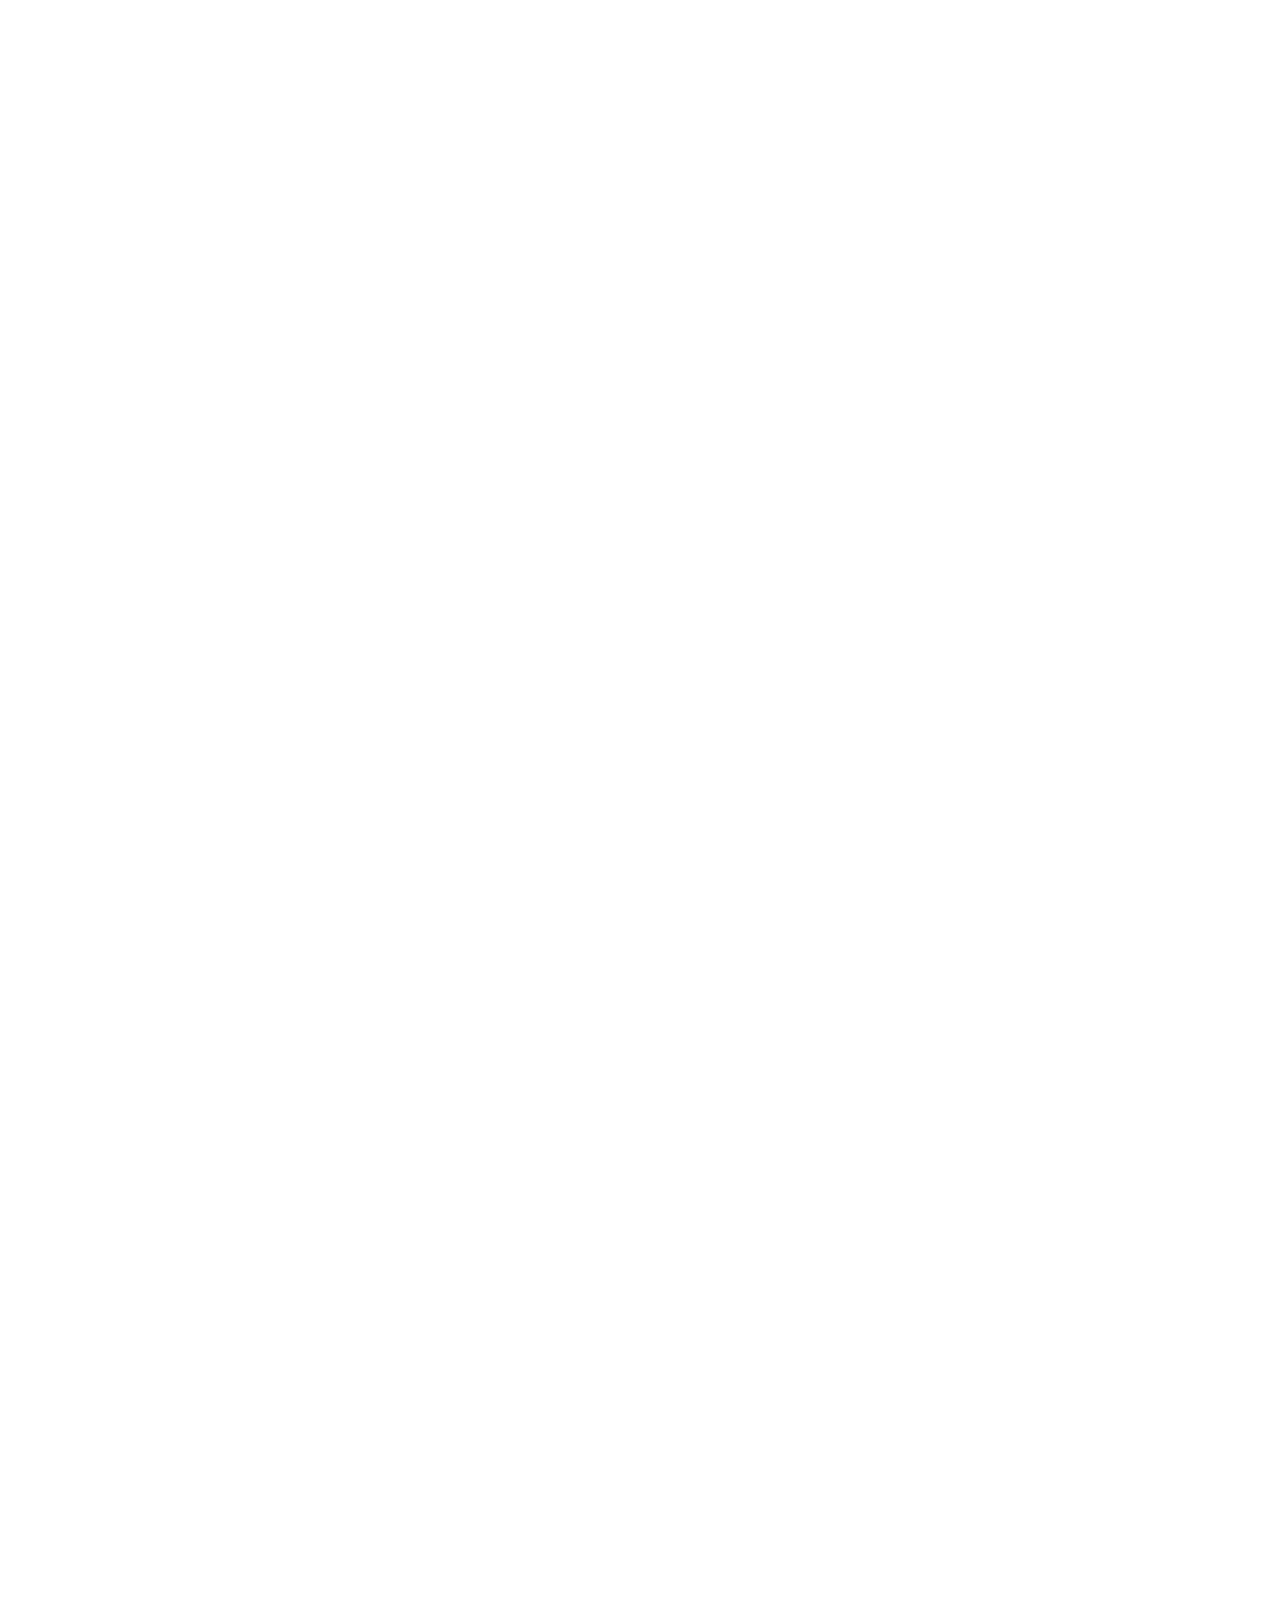
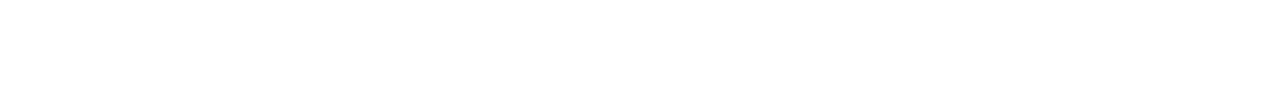
==== commit bc70e507: "Text" ====
--- a/index.html
+++ b/index.html
@@ -560,7 +560,7 @@
         <!-- Heading v1 -->
         <div class="heading-v1 text-center margin-b-70">
             <h2 class="heading-v1-title">The XTRAC Assessment Process</h2>
-            <p class="heading-v1-text">XTRAC Solutions is dedicated to finding only the best technologists. We understand that in the tech space, it can be difficult to truly show your talents during the traditional interview process. Thus, we've created an opportunity for top recruits to show us what they can really do! </p>
+            <p class="heading-v1-text">XTRAC Solutions is dedicated to engaging only the best technologists. We understand that in the tech space, it can be difficult to truly show your skills during the traditional interview process. Thus, we've created an opportunity for top talent to show us what they can really do! </p>
         </div>
         <!-- End Heading v1 -->
         
@@ -578,21 +578,21 @@
                     <div class="process-v3">
                         <img class="process-v3-element radius-circle" src="assets/img/250x250/11.jpg" alt="">
                         <h3 class="process-v3-title"><a href="profile.html">02. Upload your Resume</a></h3>
-                        <p>Put your resume at the fingertips of our recruiting team.</p>
+                        <p>Put your resume at the fingertips of our recruiting team and hiring managers.</p>
                     </div>
                 </div>
                 <div class="col-md-3 col-sm-6 sm-margin-b-50">
                     <div class="process-v3">
                         <img class="process-v3-element radius-circle" src="assets/img/250x250/16.jpg" alt="">
                         <h3 class="process-v3-title"><a href="profile.html">03. Show Us Your Work</a></h3>
-                        <p>LinkedIN? Porfolio page? Code you're proud of? We want to see it!</p>
+                        <p>LinkedIn? Porfolio page? Code you're proud of? We want to see it!</p>
                     </div>
                 </div>
                 <div class="col-md-3 col-sm-6">
                     <div class="process-v3">
                         <img class="process-v3-element radius-circle" src="assets/img/250x250/14.jpg" alt="">
                         <h3 class="process-v3-title"><a href="assessments.html">04. Take Our Assessments</a></h3>
-                        <p>Up for the challenge? We offer technical asssessments across a range of disciplines.</p>
+                        <p>Up for a challenge? Tech challenges across a range of disciplines.</p>
                     </div>
                 </div>
             </div>
